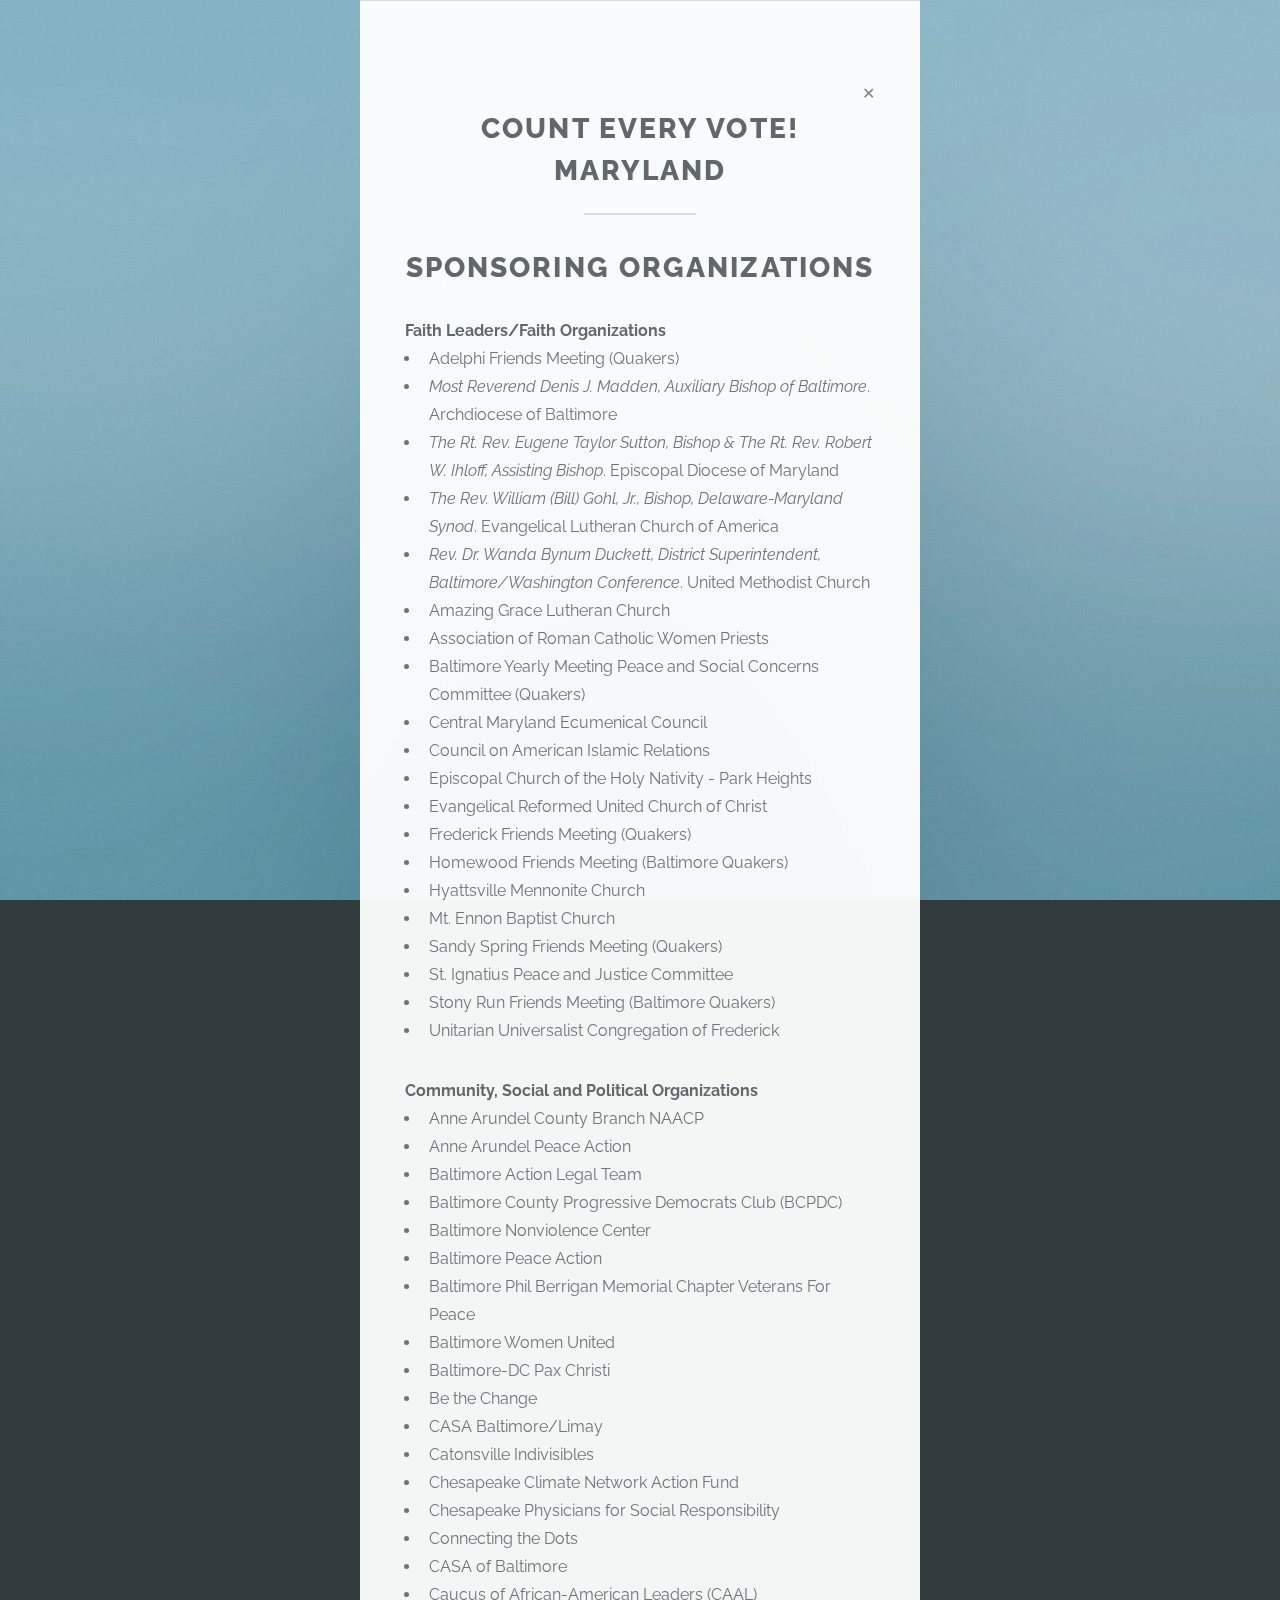
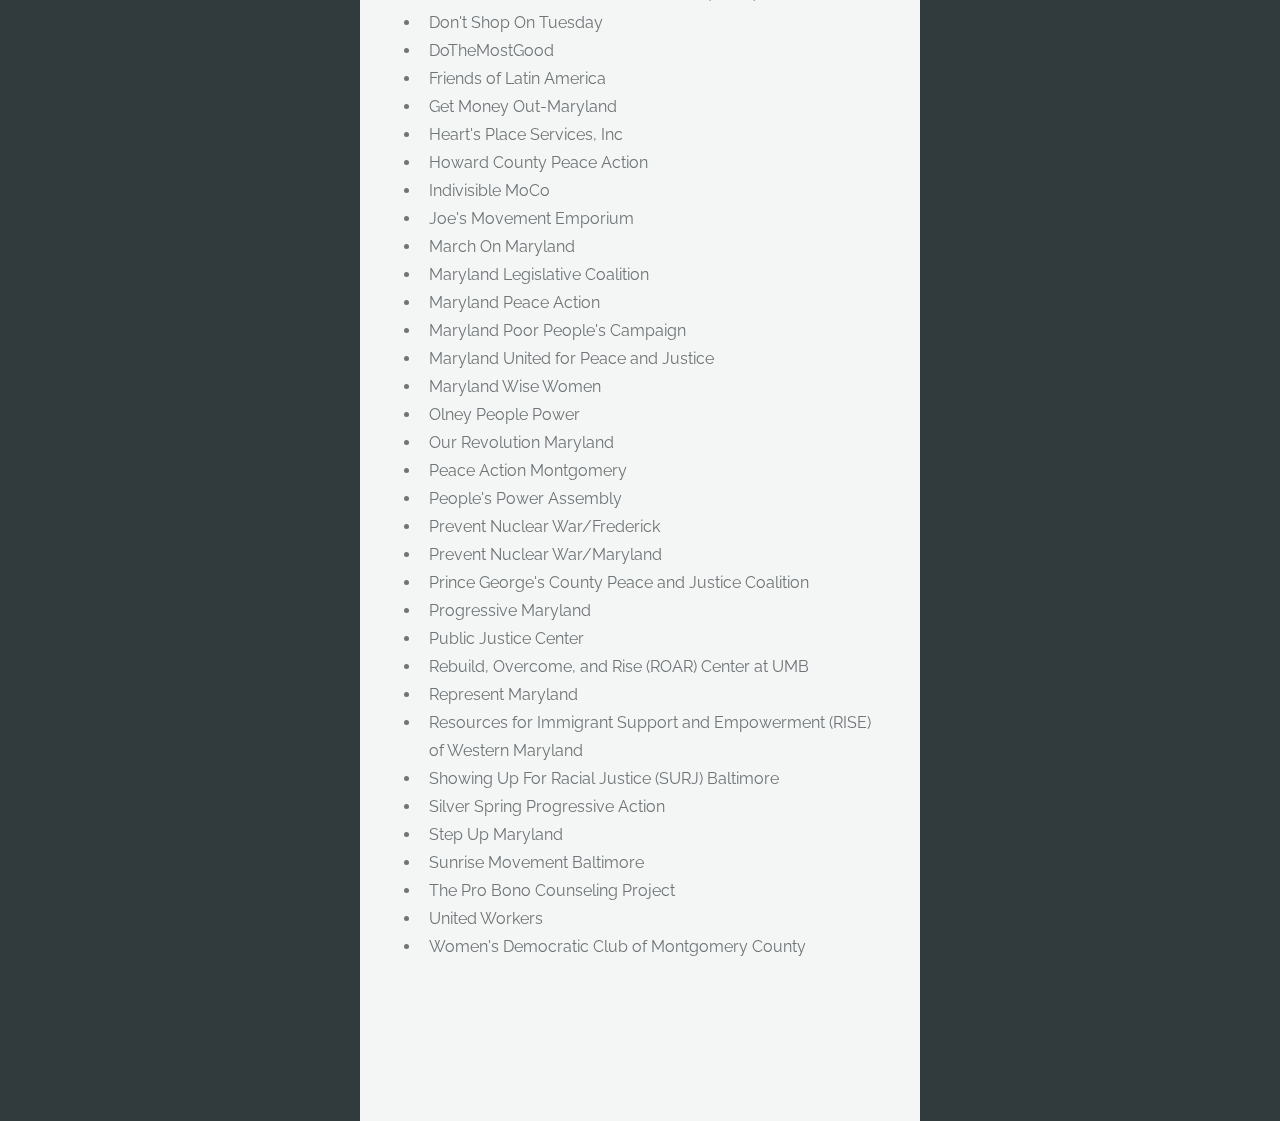
==== cosponsors/index.html @ 10b1c8ca "new cosigners + cosponsors" ====
<!DOCTYPE HTML>
<!--
	Highlights by HTML5 UP
	html5up.net | @ajlkn
	Free for personal and commercial use under the CCA 3.0 license (html5up.net/license)
-->
<html>
	<head>
		<title>Count Every Vote - Maryland cosponsors</title>
		<meta charset="utf-8" />
		<meta name="viewport" content="width=device-width, initial-scale=1, user-scalable=no" />
		<link rel="stylesheet" href="../assets/css/main.css" />
  
        <!-- favicons -->
        <link rel="icon" type="image/png" sizes="32x32" href="../images/favicons/favicon-32x32.png">
        <link rel="icon" type="image/png" sizes="96x96" href="../images/favicons/favicon-96x96.png">
        <link rel="icon" type="image/png" sizes="16x16" href="../images/favicons/favicon-16x16.png">
        
	</head>
	<body class="is-preload">

		<!-- One -->
			<section id="one" class="main special">
				<div class="container">

					<div class="content">
                        <div style="text-align:right"><a style="border-bottom: none; color: grey;" href="../index.html">&#10005;</a></div>

						<header class="major">
							<h2>Count Every Vote! Maryland</h2>
						</header>
						<p>
                        <h2 style = "text-align: center">Sponsoring Organizations</h2>


    <b>Faith Leaders/Faith Organizations</b>
   
    <ul>
    <li>Adelphi Friends Meeting (Quakers)</li>
    <li><i>Most Reverend Denis J. Madden, Auxiliary Bishop of Baltimore</i>.
    Archdiocese of Baltimore
    <li><i>The Rt. Rev. Eugene Taylor Sutton, Bishop &amp; The Rt. Rev. Robert W. Ihloff, Assisting Bishop</i>.
    Episcopal Diocese of Maryland
    <li><i>The Rev. William (Bill) Gohl, Jr., Bishop, Delaware-Maryland Synod</i>.
    Evangelical Lutheran Church of America
    <li><i>Rev. Dr. Wanda Bynum Duckett, District Superintendent, Baltimore/Washington Conference</i>.
    United Methodist Church
    <li>Amazing Grace Lutheran Church
    <li>Association of Roman Catholic Women Priests
    <li>Baltimore Yearly Meeting Peace and Social Concerns Committee (Quakers)
    <li>Central Maryland Ecumenical Council
    <li>Council on American Islamic Relations
    <li>Episcopal Church of the Holy Nativity - Park Heights
    <li>Evangelical Reformed United Church of Christ
    <li>Frederick Friends Meeting (Quakers)
    <li>Homewood Friends Meeting (Baltimore Quakers)
    <li>Hyattsville Mennonite Church
    <li>Mt. Ennon Baptist Church
    <li>Sandy Spring Friends Meeting (Quakers)
    <li>St. Ignatius Peace and Justice Committee
    <li>Stony Run Friends Meeting (Baltimore Quakers)
    <li>Unitarian Universalist Congregation of Frederick
    </ul>
    
    <b>Community, Social and Political Organizations</b>
    <ul>
    <li>Anne Arundel County Branch NAACP
    <li>Anne Arundel Peace Action
    <li>Baltimore Action Legal Team
    <li>Baltimore County Progressive Democrats Club (BCPDC)
    <li>Baltimore Nonviolence Center
    <li>Baltimore Peace Action
    <li>Baltimore Phil Berrigan Memorial Chapter Veterans For Peace
    <li>Baltimore Women United
    <li>Baltimore-DC Pax Christi
    <li>Be the Change
    <li>CASA Baltimore/Limay
    <li>Catonsville Indivisibles
    <li>Chesapeake Climate Network Action Fund
    <li>Chesapeake Physicians for Social Responsibility
    <li>Connecting the Dots
    <li>CASA of Baltimore
    <li>Caucus of African-American Leaders (CAAL)
    <li>Don't Shop On Tuesday
    <li>DoTheMostGood
    <li>Friends of Latin America
    <li>Get Money Out-Maryland
    <li>Heart's Place Services, Inc
    <li>Howard County Peace Action
    <li>Indivisible MoCo
    <li>Joe's Movement Emporium
    <li>March On Maryland
    <li>Maryland Legislative Coalition
    <li>Maryland Peace Action
    <li>Maryland Poor People's Campaign
    <li>Maryland United for Peace and Justice
    <li>Maryland Wise Women
    <li>Olney People Power
    <li>Our Revolution Maryland
    <li>Peace Action Montgomery
    <li>People's Power Assembly
    <li>Prevent Nuclear War/Frederick
    <li>Prevent Nuclear War/Maryland
    <li>Prince George's County Peace and Justice Coalition
    <li>Progressive Maryland
    <li>Public Justice Center
    <li>Rebuild, Overcome, and Rise (ROAR) Center at UMB
    <li>Represent Maryland
    <li>Resources for Immigrant Support and Empowerment (RISE) of Western Maryland
    <li>Showing Up For Racial Justice (SURJ) Baltimore
    <li>Silver Spring Progressive Action
    <li>Step Up Maryland
    <li>Sunrise Movement Baltimore
    <li>The Pro Bono Counseling Project
    <li>United Workers
    <li>Women's Democratic Club of Montgomery County
</ul>
						</p>

			</section>

		<!-- Scripts -->
			<script src="assets/js/jquery.min.js"></script>
			<script src="assets/js/jquery.scrollex.min.js"></script>
			<script src="assets/js/jquery.scrolly.min.js"></script>
			<script src="assets/js/browser.min.js"></script>
			<script src="assets/js/breakpoints.min.js"></script>
			<script src="assets/js/util.js"></script>
			<script src="assets/js/main.js"></script>

	</body>
</html>
---- assets/css/main.css ----
@import url("fontawesome-all.min.css");
@import url("https://fonts.googleapis.com/css?family=Raleway:400,400italic,700,800");

/*
	Highlights by HTML5 UP
	html5up.net | @ajlkn
	Free for personal and commercial use under the CCA 3.0 license (html5up.net/license)
*/

html, body, div, span, applet, object,
iframe, h1, h2, h3, h4, h5, h6, p, blockquote,
pre, a, abbr, acronym, address, big, cite,
code, del, dfn, em, img, ins, kbd, q, s, samp,
small, strike, strong, sub, sup, tt, var, b,
u, i, center, dl, dt, dd, ol, ul, li, fieldset,
form, label, legend, table, caption, tbody,
tfoot, thead, tr, th, td, article, aside,
canvas, details, embed, figure, figcaption,
footer, header, hgroup, menu, nav, output, ruby,
section, summary, time, mark, audio, video {
    margin: 0;
    padding: 0;
 	border: 0;
	font-size: 100%;
	font: inherit;
	vertical-align: baseline;}

article, aside, details, figcaption, figure,
footer, header, hgroup, menu, nav, section {
	display: block;}

body {
	line-height: 1;
}

ol, ul {
	list-style: none;
}

blockquote, q {
	quotes: none;
}

	blockquote:before, blockquote:after, q:before, q:after {
		content: '';
		content: none;
	}

table {
	border-collapse: collapse;
	border-spacing: 0;
}

body {
	-webkit-text-size-adjust: none;
}

mark {
	background-color: transparent;
	color: inherit;
}

input::-moz-focus-inner {
	border: 0;
	padding: 0;
}

input, select, textarea {
	-moz-appearance: none;
	-webkit-appearance: none;
	-ms-appearance: none;
	appearance: none;
}

/* Basic */

	html {
		box-sizing: border-box;
	}

	*, *:before, *:after {
		box-sizing: inherit;
	}

	html {
		background-color: #313a3d;
		background-attachment: fixed,						fixed;
		background-image: url("images/overlay.png"), url("../../images/bg.jpg");
		background-position: top left,					center center;
		background-repeat: repeat,						none;
		background-size: auto,						cover;
	}

	html.is-preload *, html.is-preload *:before, html.is-preload *:after {
		-moz-animation: none !important;
		-webkit-animation: none !important;
		-ms-animation: none !important;
		animation: none !important;
		-moz-transition: none !important;
		-webkit-transition: none !important;
		-ms-transition: none !important;
		transition: none !important;
	}

	html.is-touch {
		height: 100vh;
		overflow: hidden;
	}

		html.is-touch #wrapper {
			-webkit-backface-visibility: hidden;
			-webkit-overflow-scrolling: touch;
			-webkit-transform: translate3d(0, 0, 0);
			height: 100vh;
			overflow: auto;
		}

	body, input, select, textarea {
		color: #6f7577;
		font-family: "Raleway", "Helvetica", sans-serif;
		font-size: 15pt;
		font-weight: 400;
		line-height: 1.75em;
	}

	a {
		-moz-transition: color 0.2s ease-in-out, border-bottom-color 0.2s ease-in-out;
		-webkit-transition: color 0.2s ease-in-out, border-bottom-color 0.2s ease-in-out;
		-ms-transition: color 0.2s ease-in-out, border-bottom-color 0.2s ease-in-out;
		transition: color 0.2s ease-in-out, border-bottom-color 0.2s ease-in-out;
		border-bottom: dotted 1px;
		color: #BF4146;
		text-decoration: none;
	}

		a:hover {
			border-bottom-color: transparent !important;
			color: #A62C2C !important;
			text-decoration: none;
		}

	strong, b {
		color: #61686b;
		font-weight: 700;
	}

	em, i {
		font-style: italic;
	}

	p {
		margin: 0 0 2em 0;
	}

	h1, h2, h3, h4, h5, h6 {
		color: #61686b;
		font-weight: 800;
		letter-spacing: 0.075em;
		line-height: 1em;
		margin: 0 0 1em 0;
		text-transform: uppercase;
	}

		h1 a, h2 a, h3 a, h4 a, h5 a, h6 a {
			color: #A62C2C;
			text-decoration: none;
		}

	h2 {
		font-size: 1.75em;
		line-height: 1.5em;
	}

	h3 {
		font-size: 1em;
		line-height: 1.5em;
	}

	h4 {
		font-size: 0.9em;
		line-height: 1.5em;
	}

	h5 {
		font-size: 0.8em;
		line-height: 1.5em;
	}

	h6 {
		font-size: 0.7em;
		line-height: 1.5em;
	}

	sub {
		font-size: 0.8em;
		position: relative;
		top: 0.5em;
	}

	sup {
		font-size: 0.8em;
		position: relative;
		top: -0.5em;
	}

	hr {
		border: 0;
		border-bottom: solid 1px #dddddd;
		margin: 2em 0;
	}

		hr.major {
			margin: 3em 0;
		}

	blockquote {
		border-left: solid 6px #dddddd;
		font-style: italic;
		margin: 0 0 2em 0;
		padding: 0.5em 0 0.5em 1.5em;
	}

	code {
		background: rgba(144, 144, 144, 0.075);
		font-family: "Courier New", monospace;
		font-size: 0.9em;
		margin: 0 0.25em;
		padding: 0.25em 0.65em;
	}

	pre {
		-webkit-overflow-scrolling: touch;
		font-family: "Courier New", monospace;
		font-size: 0.9em;
		margin: 0 0 2em 0;
	}

		pre code {
			display: block;
			line-height: 1.75em;
			padding: 1em 1.5em;
			overflow-x: auto;
		}

	.align-left {
		text-align: left;
	}

	.align-center {
		text-align: center;
	}

	.align-right {
		text-align: right;
	}

/* Container */

	.container {
		margin: 0 auto;
		max-width: calc(100% - 4em);
		width: 35em;
	}

		.container.xsmall {
			width: 8.75em;
		}

		.container.small {
			width: 17.5em;
		}

		.container.medium {
			width: 26.25em;
		}

		.container.large {
			width: 43.75em;
		}

		.container.xlarge {
			width: 52.5em;
		}

		.container.max {
			width: 100%;
		}

		@media screen and (max-width: 980px) {

			.container {
				width: 80% !important;
				max-width: 100% !important;
			}

		}

		@media screen and (max-width: 480px) {

			.container {
				width: 100% !important;
			}

		}

/* Row */

	.row {
		display: flex;
		flex-wrap: wrap;
		box-sizing: border-box;
		align-items: stretch;
	}

		.row > * {
			box-sizing: border-box;
		}

		.row.gtr-uniform > * > :last-child {
			margin-bottom: 0;
		}

		.row.aln-left {
			justify-content: flex-start;
		}

		.row.aln-center {
			justify-content: center;
		}

		.row.aln-right {
			justify-content: flex-end;
		}

		.row.aln-top {
			align-items: flex-start;
		}

		.row.aln-middle {
			align-items: center;
		}

		.row.aln-bottom {
			align-items: flex-end;
		}

		.row > .imp {
			order: -1;
		}

		.row > .col-1 {
			width: 8.33333%;
		}

		.row > .off-1 {
			margin-left: 8.33333%;
		}

		.row > .col-2 {
			width: 16.66667%;
		}

		.row > .off-2 {
			margin-left: 16.66667%;
		}

		.row > .col-3 {
			width: 25%;
		}

		.row > .off-3 {
			margin-left: 25%;
		}

		.row > .col-4 {
			width: 33.33333%;
		}

		.row > .off-4 {
			margin-left: 33.33333%;
		}

		.row > .col-5 {
			width: 41.66667%;
		}

		.row > .off-5 {
			margin-left: 41.66667%;
		}

		.row > .col-6 {
			width: 50%;
		}

		.row > .off-6 {
			margin-left: 50%;
		}

		.row > .col-7 {
			width: 58.33333%;
		}

		.row > .off-7 {
			margin-left: 58.33333%;
		}

		.row > .col-8 {
			width: 66.66667%;
		}

		.row > .off-8 {
			margin-left: 66.66667%;
		}

		.row > .col-9 {
			width: 75%;
		}

		.row > .off-9 {
			margin-left: 75%;
		}

		.row > .col-10 {
			width: 83.33333%;
		}

		.row > .off-10 {
			margin-left: 83.33333%;
		}

		.row > .col-11 {
			width: 91.66667%;
		}

		.row > .off-11 {
			margin-left: 91.66667%;
		}

		.row > .col-12 {
			width: 100%;
		}

		.row > .off-12 {
			margin-left: 100%;
		}

		.row.gtr-0 {
			margin-top: 0;
			margin-left: 0em;
		}

			.row.gtr-0 > * {
				padding: 0 0 0 0em;
			}

			.row.gtr-0.gtr-uniform {
				margin-top: 0em;
			}

				.row.gtr-0.gtr-uniform > * {
					padding-top: 0em;
				}

		.row.gtr-25 {
			margin-top: 0;
			margin-left: -0.375em;
		}

			.row.gtr-25 > * {
				padding: 0 0 0 0.375em;
			}

			.row.gtr-25.gtr-uniform {
				margin-top: -0.375em;
			}

				.row.gtr-25.gtr-uniform > * {
					padding-top: 0.375em;
				}

		.row.gtr-50 {
			margin-top: 0;
			margin-left: -0.75em;
		}

			.row.gtr-50 > * {
				padding: 0 0 0 0.75em;
			}

			.row.gtr-50.gtr-uniform {
				margin-top: -0.75em;
			}

				.row.gtr-50.gtr-uniform > * {
					padding-top: 0.75em;
				}

		.row {
			margin-top: 0;
			margin-left: -1.5em;
		}

			.row > * {
				padding: 0 0 0 1.5em;
			}

			.row.gtr-uniform {
				margin-top: -1.5em;
			}

				.row.gtr-uniform > * {
					padding-top: 1.5em;
				}

		.row.gtr-150 {
			margin-top: 0;
			margin-left: -2.25em;
		}

			.row.gtr-150 > * {
				padding: 0 0 0 2.25em;
			}

			.row.gtr-150.gtr-uniform {
				margin-top: -2.25em;
			}

				.row.gtr-150.gtr-uniform > * {
					padding-top: 2.25em;
				}

		.row.gtr-200 {
			margin-top: 0;
			margin-left: -3em;
		}

			.row.gtr-200 > * {
				padding: 0 0 0 3em;
			}

			.row.gtr-200.gtr-uniform {
				margin-top: -3em;
			}

				.row.gtr-200.gtr-uniform > * {
					padding-top: 3em;
				}

		@media screen and (max-width: 1680px) {

			.row {
				display: flex;
				flex-wrap: wrap;
				box-sizing: border-box;
				align-items: stretch;
			}

				.row > * {
					box-sizing: border-box;
				}

				.row.gtr-uniform > * > :last-child {
					margin-bottom: 0;
				}

				.row.aln-left {
					justify-content: flex-start;
				}

				.row.aln-center {
					justify-content: center;
				}

				.row.aln-right {
					justify-content: flex-end;
				}

				.row.aln-top {
					align-items: flex-start;
				}

				.row.aln-middle {
					align-items: center;
				}

				.row.aln-bottom {
					align-items: flex-end;
				}

				.row > .imp-large {
					order: -1;
				}

				.row > .col-1-large {
					width: 8.33333%;
				}

				.row > .off-1-large {
					margin-left: 8.33333%;
				}

				.row > .col-2-large {
					width: 16.66667%;
				}

				.row > .off-2-large {
					margin-left: 16.66667%;
				}

				.row > .col-3-large {
					width: 25%;
				}

				.row > .off-3-large {
					margin-left: 25%;
				}

				.row > .col-4-large {
					width: 33.33333%;
				}

				.row > .off-4-large {
					margin-left: 33.33333%;
				}

				.row > .col-5-large {
					width: 41.66667%;
				}

				.row > .off-5-large {
					margin-left: 41.66667%;
				}

				.row > .col-6-large {
					width: 50%;
				}

				.row > .off-6-large {
					margin-left: 50%;
				}

				.row > .col-7-large {
					width: 58.33333%;
				}

				.row > .off-7-large {
					margin-left: 58.33333%;
				}

				.row > .col-8-large {
					width: 66.66667%;
				}

				.row > .off-8-large {
					margin-left: 66.66667%;
				}

				.row > .col-9-large {
					width: 75%;
				}

				.row > .off-9-large {
					margin-left: 75%;
				}

				.row > .col-10-large {
					width: 83.33333%;
				}

				.row > .off-10-large {
					margin-left: 83.33333%;
				}

				.row > .col-11-large {
					width: 91.66667%;
				}

				.row > .off-11-large {
					margin-left: 91.66667%;
				}

				.row > .col-12-large {
					width: 100%;
				}

				.row > .off-12-large {
					margin-left: 100%;
				}

				.row.gtr-0 {
					margin-top: 0;
					margin-left: 0em;
				}

					.row.gtr-0 > * {
						padding: 0 0 0 0em;
					}

					.row.gtr-0.gtr-uniform {
						margin-top: 0em;
					}

						.row.gtr-0.gtr-uniform > * {
							padding-top: 0em;
						}

				.row.gtr-25 {
					margin-top: 0;
					margin-left: -0.375em;
				}

					.row.gtr-25 > * {
						padding: 0 0 0 0.375em;
					}

					.row.gtr-25.gtr-uniform {
						margin-top: -0.375em;
					}

						.row.gtr-25.gtr-uniform > * {
							padding-top: 0.375em;
						}

				.row.gtr-50 {
					margin-top: 0;
					margin-left: -0.75em;
				}

					.row.gtr-50 > * {
						padding: 0 0 0 0.75em;
					}

					.row.gtr-50.gtr-uniform {
						margin-top: -0.75em;
					}

						.row.gtr-50.gtr-uniform > * {
							padding-top: 0.75em;
						}

				.row {
					margin-top: 0;
					margin-left: -1.5em;
				}

					.row > * {
						padding: 0 0 0 1.5em;
					}

					.row.gtr-uniform {
						margin-top: -1.5em;
					}

						.row.gtr-uniform > * {
							padding-top: 1.5em;
						}

				.row.gtr-150 {
					margin-top: 0;
					margin-left: -2.25em;
				}

					.row.gtr-150 > * {
						padding: 0 0 0 2.25em;
					}

					.row.gtr-150.gtr-uniform {
						margin-top: -2.25em;
					}

						.row.gtr-150.gtr-uniform > * {
							padding-top: 2.25em;
						}

				.row.gtr-200 {
					margin-top: 0;
					margin-left: -3em;
				}

					.row.gtr-200 > * {
						padding: 0 0 0 3em;
					}

					.row.gtr-200.gtr-uniform {
						margin-top: -3em;
					}

						.row.gtr-200.gtr-uniform > * {
							padding-top: 3em;
						}

		}

		@media screen and (max-width: 980px) {

			.row {
				display: flex;
				flex-wrap: wrap;
				box-sizing: border-box;
				align-items: stretch;
			}

				.row > * {
					box-sizing: border-box;
				}

				.row.gtr-uniform > * > :last-child {
					margin-bottom: 0;
				}

				.row.aln-left {
					justify-content: flex-start;
				}

				.row.aln-center {
					justify-content: center;
				}

				.row.aln-right {
					justify-content: flex-end;
				}

				.row.aln-top {
					align-items: flex-start;
				}

				.row.aln-middle {
					align-items: center;
				}

				.row.aln-bottom {
					align-items: flex-end;
				}

				.row > .imp-medium {
					order: -1;
				}

				.row > .col-1-medium {
					width: 8.33333%;
				}

				.row > .off-1-medium {
					margin-left: 8.33333%;
				}

				.row > .col-2-medium {
					width: 16.66667%;
				}

				.row > .off-2-medium {
					margin-left: 16.66667%;
				}

				.row > .col-3-medium {
					width: 25%;
				}

				.row > .off-3-medium {
					margin-left: 25%;
				}

				.row > .col-4-medium {
					width: 33.33333%;
				}

				.row > .off-4-medium {
					margin-left: 33.33333%;
				}

				.row > .col-5-medium {
					width: 41.66667%;
				}

				.row > .off-5-medium {
					margin-left: 41.66667%;
				}

				.row > .col-6-medium {
					width: 50%;
				}

				.row > .off-6-medium {
					margin-left: 50%;
				}

				.row > .col-7-medium {
					width: 58.33333%;
				}

				.row > .off-7-medium {
					margin-left: 58.33333%;
				}

				.row > .col-8-medium {
					width: 66.66667%;
				}

				.row > .off-8-medium {
					margin-left: 66.66667%;
				}

				.row > .col-9-medium {
					width: 75%;
				}

				.row > .off-9-medium {
					margin-left: 75%;
				}

				.row > .col-10-medium {
					width: 83.33333%;
				}

				.row > .off-10-medium {
					margin-left: 83.33333%;
				}

				.row > .col-11-medium {
					width: 91.66667%;
				}

				.row > .off-11-medium {
					margin-left: 91.66667%;
				}

				.row > .col-12-medium {
					width: 100%;
				}

				.row > .off-12-medium {
					margin-left: 100%;
				}

				.row.gtr-0 {
					margin-top: 0;
					margin-left: 0em;
				}

					.row.gtr-0 > * {
						padding: 0 0 0 0em;
					}

					.row.gtr-0.gtr-uniform {
						margin-top: 0em;
					}

						.row.gtr-0.gtr-uniform > * {
							padding-top: 0em;
						}

				.row.gtr-25 {
					margin-top: 0;
					margin-left: -0.375em;
				}

					.row.gtr-25 > * {
						padding: 0 0 0 0.375em;
					}

					.row.gtr-25.gtr-uniform {
						margin-top: -0.375em;
					}

						.row.gtr-25.gtr-uniform > * {
							padding-top: 0.375em;
						}

				.row.gtr-50 {
					margin-top: 0;
					margin-left: -0.75em;
				}

					.row.gtr-50 > * {
						padding: 0 0 0 0.75em;
					}

					.row.gtr-50.gtr-uniform {
						margin-top: -0.75em;
					}

						.row.gtr-50.gtr-uniform > * {
							padding-top: 0.75em;
						}

				.row {
					margin-top: 0;
					margin-left: -1.5em;
				}

					.row > * {
						padding: 0 0 0 1.5em;
					}

					.row.gtr-uniform {
						margin-top: -1.5em;
					}

						.row.gtr-uniform > * {
							padding-top: 1.5em;
						}

				.row.gtr-150 {
					margin-top: 0;
					margin-left: -2.25em;
				}

					.row.gtr-150 > * {
						padding: 0 0 0 2.25em;
					}

					.row.gtr-150.gtr-uniform {
						margin-top: -2.25em;
					}

						.row.gtr-150.gtr-uniform > * {
							padding-top: 2.25em;
						}

				.row.gtr-200 {
					margin-top: 0;
					margin-left: -3em;
				}

					.row.gtr-200 > * {
						padding: 0 0 0 3em;
					}

					.row.gtr-200.gtr-uniform {
						margin-top: -3em;
					}

						.row.gtr-200.gtr-uniform > * {
							padding-top: 3em;
						}

		}

		@media screen and (max-width: 736px) {

			.row {
				display: flex;
				flex-wrap: wrap;
				box-sizing: border-box;
				align-items: stretch;
			}

				.row > * {
					box-sizing: border-box;
				}

				.row.gtr-uniform > * > :last-child {
					margin-bottom: 0;
				}

				.row.aln-left {
					justify-content: flex-start;
				}

				.row.aln-center {
					justify-content: center;
				}

				.row.aln-right {
					justify-content: flex-end;
				}

				.row.aln-top {
					align-items: flex-start;
				}

				.row.aln-middle {
					align-items: center;
				}

				.row.aln-bottom {
					align-items: flex-end;
				}

				.row > .imp-small {
					order: -1;
				}

				.row > .col-1-small {
					width: 8.33333%;
				}

				.row > .off-1-small {
					margin-left: 8.33333%;
				}

				.row > .col-2-small {
					width: 16.66667%;
				}

				.row > .off-2-small {
					margin-left: 16.66667%;
				}

				.row > .col-3-small {
					width: 25%;
				}

				.row > .off-3-small {
					margin-left: 25%;
				}

				.row > .col-4-small {
					width: 33.33333%;
				}

				.row > .off-4-small {
					margin-left: 33.33333%;
				}

				.row > .col-5-small {
					width: 41.66667%;
				}

				.row > .off-5-small {
					margin-left: 41.66667%;
				}

				.row > .col-6-small {
					width: 50%;
				}

				.row > .off-6-small {
					margin-left: 50%;
				}

				.row > .col-7-small {
					width: 58.33333%;
				}

				.row > .off-7-small {
					margin-left: 58.33333%;
				}

				.row > .col-8-small {
					width: 66.66667%;
				}

				.row > .off-8-small {
					margin-left: 66.66667%;
				}

				.row > .col-9-small {
					width: 75%;
				}

				.row > .off-9-small {
					margin-left: 75%;
				}

				.row > .col-10-small {
					width: 83.33333%;
				}

				.row > .off-10-small {
					margin-left: 83.33333%;
				}

				.row > .col-11-small {
					width: 91.66667%;
				}

				.row > .off-11-small {
					margin-left: 91.66667%;
				}

				.row > .col-12-small {
					width: 100%;
				}

				.row > .off-12-small {
					margin-left: 100%;
				}

				.row.gtr-0 {
					margin-top: 0;
					margin-left: 0em;
				}

					.row.gtr-0 > * {
						padding: 0 0 0 0em;
					}

					.row.gtr-0.gtr-uniform {
						margin-top: 0em;
					}

						.row.gtr-0.gtr-uniform > * {
							padding-top: 0em;
						}

				.row.gtr-25 {
					margin-top: 0;
					margin-left: -0.25em;
				}

					.row.gtr-25 > * {
						padding: 0 0 0 0.25em;
					}

					.row.gtr-25.gtr-uniform {
						margin-top: -0.25em;
					}

						.row.gtr-25.gtr-uniform > * {
							padding-top: 0.25em;
						}

				.row.gtr-50 {
					margin-top: 0;
					margin-left: -0.5em;
				}

					.row.gtr-50 > * {
						padding: 0 0 0 0.5em;
					}

					.row.gtr-50.gtr-uniform {
						margin-top: -0.5em;
					}

						.row.gtr-50.gtr-uniform > * {
							padding-top: 0.5em;
						}

				.row {
					margin-top: 0;
					margin-left: -1em;
				}

					.row > * {
						padding: 0 0 0 1em;
					}

					.row.gtr-uniform {
						margin-top: -1em;
					}

						.row.gtr-uniform > * {
							padding-top: 1em;
						}

				.row.gtr-150 {
					margin-top: 0;
					margin-left: -1.5em;
				}

					.row.gtr-150 > * {
						padding: 0 0 0 1.5em;
					}

					.row.gtr-150.gtr-uniform {
						margin-top: -1.5em;
					}

						.row.gtr-150.gtr-uniform > * {
							padding-top: 1.5em;
						}

				.row.gtr-200 {
					margin-top: 0;
					margin-left: -2em;
				}

					.row.gtr-200 > * {
						padding: 0 0 0 2em;
					}

					.row.gtr-200.gtr-uniform {
						margin-top: -2em;
					}

						.row.gtr-200.gtr-uniform > * {
							padding-top: 2em;
						}

		}

		@media screen and (max-width: 480px) {

			.row {
				display: flex;
				flex-wrap: wrap;
				box-sizing: border-box;
				align-items: stretch;
			}

				.row > * {
					box-sizing: border-box;
				}

				.row.gtr-uniform > * > :last-child {
					margin-bottom: 0;
				}

				.row.aln-left {
					justify-content: flex-start;
				}

				.row.aln-center {
					justify-content: center;
				}

				.row.aln-right {
					justify-content: flex-end;
				}

				.row.aln-top {
					align-items: flex-start;
				}

				.row.aln-middle {
					align-items: center;
				}

				.row.aln-bottom {
					align-items: flex-end;
				}

				.row > .imp-xsmall {
					order: -1;
				}

				.row > .col-1-xsmall {
					width: 8.33333%;
				}

				.row > .off-1-xsmall {
					margin-left: 8.33333%;
				}

				.row > .col-2-xsmall {
					width: 16.66667%;
				}

				.row > .off-2-xsmall {
					margin-left: 16.66667%;
				}

				.row > .col-3-xsmall {
					width: 25%;
				}

				.row > .off-3-xsmall {
					margin-left: 25%;
				}

				.row > .col-4-xsmall {
					width: 33.33333%;
				}

				.row > .off-4-xsmall {
					margin-left: 33.33333%;
				}

				.row > .col-5-xsmall {
					width: 41.66667%;
				}

				.row > .off-5-xsmall {
					margin-left: 41.66667%;
				}

				.row > .col-6-xsmall {
					width: 50%;
				}

				.row > .off-6-xsmall {
					margin-left: 50%;
				}

				.row > .col-7-xsmall {
					width: 58.33333%;
				}

				.row > .off-7-xsmall {
					margin-left: 58.33333%;
				}

				.row > .col-8-xsmall {
					width: 66.66667%;
				}

				.row > .off-8-xsmall {
					margin-left: 66.66667%;
				}

				.row > .col-9-xsmall {
					width: 75%;
				}

				.row > .off-9-xsmall {
					margin-left: 75%;
				}

				.row > .col-10-xsmall {
					width: 83.33333%;
				}

				.row > .off-10-xsmall {
					margin-left: 83.33333%;
				}

				.row > .col-11-xsmall {
					width: 91.66667%;
				}

				.row > .off-11-xsmall {
					margin-left: 91.66667%;
				}

				.row > .col-12-xsmall {
					width: 100%;
				}

				.row > .off-12-xsmall {
					margin-left: 100%;
				}

				.row.gtr-0 {
					margin-top: 0;
					margin-left: 0em;
				}

					.row.gtr-0 > * {
						padding: 0 0 0 0em;
					}

					.row.gtr-0.gtr-uniform {
						margin-top: 0em;
					}

						.row.gtr-0.gtr-uniform > * {
							padding-top: 0em;
						}

				.row.gtr-25 {
					margin-top: 0;
					margin-left: -0.25em;
				}

					.row.gtr-25 > * {
						padding: 0 0 0 0.25em;
					}

					.row.gtr-25.gtr-uniform {
						margin-top: -0.25em;
					}

						.row.gtr-25.gtr-uniform > * {
							padding-top: 0.25em;
						}

				.row.gtr-50 {
					margin-top: 0;
					margin-left: -0.5em;
				}

					.row.gtr-50 > * {
						padding: 0 0 0 0.5em;
					}

					.row.gtr-50.gtr-uniform {
						margin-top: -0.5em;
					}

						.row.gtr-50.gtr-uniform > * {
							padding-top: 0.5em;
						}

				.row {
					margin-top: 0;
					margin-left: -1em;
				}

					.row > * {
						padding: 0 0 0 1em;
					}

					.row.gtr-uniform {
						margin-top: -1em;
					}

						.row.gtr-uniform > * {
							padding-top: 1em;
						}

				.row.gtr-150 {
					margin-top: 0;
					margin-left: -1.5em;
				}

					.row.gtr-150 > * {
						padding: 0 0 0 1.5em;
					}

					.row.gtr-150.gtr-uniform {
						margin-top: -1.5em;
					}

						.row.gtr-150.gtr-uniform > * {
							padding-top: 1.5em;
						}

				.row.gtr-200 {
					margin-top: 0;
					margin-left: -2em;
				}

					.row.gtr-200 > * {
						padding: 0 0 0 2em;
					}

					.row.gtr-200.gtr-uniform {
						margin-top: -2em;
					}

						.row.gtr-200.gtr-uniform > * {
							padding-top: 2em;
						}

		}

/* Loader */

	@-moz-keyframes spinner-show {
		0% {
			opacity: 0;
		}

		100% {
			opacity: 1;
		}
	}

	@-webkit-keyframes spinner-show {
		0% {
			opacity: 0;
		}

		100% {
			opacity: 1;
		}
	}

	@-ms-keyframes spinner-show {
		0% {
			opacity: 0;
		}

		100% {
			opacity: 1;
		}
	}

	@keyframes spinner-show {
		0% {
			opacity: 0;
		}

		100% {
			opacity: 1;
		}
	}

	@-moz-keyframes spinner-hide {
		0% {
			color: #464e50;
			z-index: 10001;
			-moz-transform: scale(1) rotate(0deg);
			-webkit-transform: scale(1) rotate(0deg);
			-ms-transform: scale(1) rotate(0deg);
			transform: scale(1) rotate(0deg);
		}

		99% {
			color: #313a3d;
			z-index: 10001;
			-moz-transform: scale(0.5) rotate(360deg);
			-webkit-transform: scale(0.5) rotate(360deg);
			-ms-transform: scale(0.5) rotate(360deg);
			transform: scale(0.5) rotate(360deg);
		}

		100% {
			color: #313a3d;
			z-index: -1;
			-moz-transform: scale(0) rotate(360deg);
			-webkit-transform: scale(0) rotate(360deg);
			-ms-transform: scale(0) rotate(360deg);
			transform: scale(0) rotate(360deg);
		}
	}

	@-webkit-keyframes spinner-hide {
		0% {
			color: #464e50;
			z-index: 10001;
			-moz-transform: scale(1) rotate(0deg);
			-webkit-transform: scale(1) rotate(0deg);
			-ms-transform: scale(1) rotate(0deg);
			transform: scale(1) rotate(0deg);
		}

		99% {
			color: #313a3d;
			z-index: 10001;
			-moz-transform: scale(0.5) rotate(360deg);
			-webkit-transform: scale(0.5) rotate(360deg);
			-ms-transform: scale(0.5) rotate(360deg);
			transform: scale(0.5) rotate(360deg);
		}

		100% {
			color: #313a3d;
			z-index: -1;
			-moz-transform: scale(0) rotate(360deg);
			-webkit-transform: scale(0) rotate(360deg);
			-ms-transform: scale(0) rotate(360deg);
			transform: scale(0) rotate(360deg);
		}
	}

	@-ms-keyframes spinner-hide {
		0% {
			color: #464e50;
			z-index: 10001;
			-moz-transform: scale(1) rotate(0deg);
			-webkit-transform: scale(1) rotate(0deg);
			-ms-transform: scale(1) rotate(0deg);
			transform: scale(1) rotate(0deg);
		}

		99% {
			color: #313a3d;
			z-index: 10001;
			-moz-transform: scale(0.5) rotate(360deg);
			-webkit-transform: scale(0.5) rotate(360deg);
			-ms-transform: scale(0.5) rotate(360deg);
			transform: scale(0.5) rotate(360deg);
		}

		100% {
			color: #313a3d;
			z-index: -1;
			-moz-transform: scale(0) rotate(360deg);
			-webkit-transform: scale(0) rotate(360deg);
			-ms-transform: scale(0) rotate(360deg);
			transform: scale(0) rotate(360deg);
		}
	}

	@keyframes spinner-hide {
		0% {
			color: #464e50;
			z-index: 10001;
			-moz-transform: scale(1) rotate(0deg);
			-webkit-transform: scale(1) rotate(0deg);
			-ms-transform: scale(1) rotate(0deg);
			transform: scale(1) rotate(0deg);
		}

		99% {
			color: #313a3d;
			z-index: 10001;
			-moz-transform: scale(0.5) rotate(360deg);
			-webkit-transform: scale(0.5) rotate(360deg);
			-ms-transform: scale(0.5) rotate(360deg);
			transform: scale(0.5) rotate(360deg);
		}

		100% {
			color: #313a3d;
			z-index: -1;
			-moz-transform: scale(0) rotate(360deg);
			-webkit-transform: scale(0) rotate(360deg);
			-ms-transform: scale(0) rotate(360deg);
			transform: scale(0) rotate(360deg);
		}
	}

	@-moz-keyframes spinner-rotate {
		0% {
			-moz-transform: scale(1) rotate(0deg);
			-webkit-transform: scale(1) rotate(0deg);
			-ms-transform: scale(1) rotate(0deg);
			transform: scale(1) rotate(0deg);
		}

		100% {
			-moz-transform: scale(1) rotate(360deg);
			-webkit-transform: scale(1) rotate(360deg);
			-ms-transform: scale(1) rotate(360deg);
			transform: scale(1) rotate(360deg);
		}
	}

	@-webkit-keyframes spinner-rotate {
		0% {
			-moz-transform: scale(1) rotate(0deg);
			-webkit-transform: scale(1) rotate(0deg);
			-ms-transform: scale(1) rotate(0deg);
			transform: scale(1) rotate(0deg);
		}

		100% {
			-moz-transform: scale(1) rotate(360deg);
			-webkit-transform: scale(1) rotate(360deg);
			-ms-transform: scale(1) rotate(360deg);
			transform: scale(1) rotate(360deg);
		}
	}

	@-ms-keyframes spinner-rotate {
		0% {
			-moz-transform: scale(1) rotate(0deg);
			-webkit-transform: scale(1) rotate(0deg);
			-ms-transform: scale(1) rotate(0deg);
			transform: scale(1) rotate(0deg);
		}

		100% {
			-moz-transform: scale(1) rotate(360deg);
			-webkit-transform: scale(1) rotate(360deg);
			-ms-transform: scale(1) rotate(360deg);
			transform: scale(1) rotate(360deg);
		}
	}

	@keyframes spinner-rotate {
		0% {
			-moz-transform: scale(1) rotate(0deg);
			-webkit-transform: scale(1) rotate(0deg);
			-ms-transform: scale(1) rotate(0deg);
			transform: scale(1) rotate(0deg);
		}

		100% {
			-moz-transform: scale(1) rotate(360deg);
			-webkit-transform: scale(1) rotate(360deg);
			-ms-transform: scale(1) rotate(360deg);
			transform: scale(1) rotate(360deg);
		}
	}

	@-moz-keyframes overlay-hide {
		0% {
			opacity: 1;
			z-index: 10000;
		}

		15% {
			opacity: 1;
			z-index: 10000;
		}

		99% {
			opacity: 0;
			z-index: 10000;
		}

		100% {
			opacity: 0;
			z-index: -1;
		}
	}

	@-webkit-keyframes overlay-hide {
		0% {
			opacity: 1;
			z-index: 10000;
		}

		15% {
			opacity: 1;
			z-index: 10000;
		}

		99% {
			opacity: 0;
			z-index: 10000;
		}

		100% {
			opacity: 0;
			z-index: -1;
		}
	}

	@-ms-keyframes overlay-hide {
		0% {
			opacity: 1;
			z-index: 10000;
		}

		15% {
			opacity: 1;
			z-index: 10000;
		}

		99% {
			opacity: 0;
			z-index: 10000;
		}

		100% {
			opacity: 0;
			z-index: -1;
		}
	}

	@keyframes overlay-hide {
		0% {
			opacity: 1;
			z-index: 10000;
		}

		15% {
			opacity: 1;
			z-index: 10000;
		}

		99% {
			opacity: 0;
			z-index: 10000;
		}

		100% {
			opacity: 0;
			z-index: -1;
		}
	}

	html body {
		text-decoration: none;
	}

		html body:before {
			-moz-osx-font-smoothing: grayscale;
			-webkit-font-smoothing: antialiased;
			display: inline-block;
			font-style: normal;
			font-variant: normal;
			text-rendering: auto;
			line-height: 1;
			text-transform: none !important;
			font-family: 'Font Awesome 5 Free';
			font-weight: 900;
		}

		html body:before {
			-moz-animation: spinner-show 1.5s 1 0.25s ease forwards, spinner-hide 0.25s ease-in-out forwards !important;
			-webkit-animation: spinner-show 1.5s 1 0.25s ease forwards, spinner-hide 0.25s ease-in-out forwards !important;
			-ms-animation: spinner-show 1.5s 1 0.25s ease forwards, spinner-hide 0.25s ease-in-out forwards !important;
			animation: spinner-show 1.5s 1 0.25s ease forwards, spinner-hide 0.25s ease-in-out forwards !important;
			-moz-transform-origin: 50% 50%;
			-webkit-transform-origin: 50% 50%;
			-ms-transform-origin: 50% 50%;
			transform-origin: 50% 50%;
			color: #464e50;
			content: '\f1ce';
			cursor: default;
			display: block;
			font-size: 2em;
			height: 2em;
			left: 50%;
			opacity: 0;
			line-height: 2em;
			margin: -1em 0 0 -1em;
			position: fixed;
			text-align: center;
			top: 50%;
			width: 2em;
			z-index: -1;
		}

		html body:after {
			-moz-animation: overlay-hide 1s ease-in forwards !important;
			-webkit-animation: overlay-hide 1s ease-in forwards !important;
			-ms-animation: overlay-hide 1s ease-in forwards !important;
			animation: overlay-hide 1s ease-in forwards !important;
			background: #313a3d;
			content: '';
			display: block;
			height: 100%;
			left: 0;
			opacity: 0;
			position: fixed;
			top: 0;
			width: 100%;
			z-index: -1;
		}

	html.is-preload body:before {
		-moz-animation: spinner-show 1.5s 1 0.25s ease forwards, spinner-rotate 0.75s infinite linear !important;
		-webkit-animation: spinner-show 1.5s 1 0.25s ease forwards, spinner-rotate 0.75s infinite linear !important;
		-ms-animation: spinner-show 1.5s 1 0.25s ease forwards, spinner-rotate 0.75s infinite linear !important;
		animation: spinner-show 1.5s 1 0.25s ease forwards, spinner-rotate 0.75s infinite linear !important;
		z-index: 10001;
	}

	html.is-preload body:after {
		-moz-animation: none !important;
		-webkit-animation: none !important;
		-ms-animation: none !important;
		animation: none !important;
		opacity: 1;
		z-index: 10000;
	}

	@media (-webkit-min-device-pixel-ratio: 2) {

		html body:before {
			line-height: 2.025em;
		}

	}

/* Section/Article */

	section.special, article.special {
		text-align: left;
	}

	header p {
		color: #a8b0b3;
		letter-spacing: 0.05em;
		text-transform: uppercase;
	}

	header h1 + p {
		margin-top: -1em;
	}

	header h2 + p {
		margin-top: -1em;
	}

	header h3 + p {
		margin-top: -0.8em;
	}

	header h4 + p,
	header h5 + p,
	header h6 + p {
		font-size: 0.8em;
		margin-top: -0.6em;
	}

	header.major {
		text-align: center;
	}

		header.major h1, header.major h2, header.major h3, header.major h4, header.major h5, header.major h6 {
			position: relative;
		}

			header.major h1:after, header.major h2:after, header.major h3:after, header.major h4:after, header.major h5:after, header.major h6:after {
				background: #dddddd;
				content: '';
				display: block;
				height: 2px;
				margin: 0.75em auto 0 auto;
				position: relative;
				width: 4em;
			}

		header.major p {
			margin-top: 0;
		}

/* Form */

	form {
		margin: 0 0 2em 0;
	}

	label {
		color: #61686b;
		display: block;
		font-size: 0.9em;
		font-weight: 700;
		margin: 0 0 1em 0;
	}

	input[type="text"],
	input[type="password"],
	input[type="email"],
	select,
	textarea {
		-moz-appearance: none;
		-webkit-appearance: none;
		-ms-appearance: none;
		appearance: none;
		background: rgba(144, 144, 144, 0.15);
		border-radius: 0;
		border: none;
		color: inherit;
		display: block;
		outline: 0;
		padding: 0 1em;
		text-decoration: none;
		width: 100%;
	}

		input[type="text"]:invalid,
		input[type="password"]:invalid,
		input[type="email"]:invalid,
		select:invalid,
		textarea:invalid {
			box-shadow: none;
		}

		input[type="text"]:focus,
		input[type="password"]:focus,
		input[type="email"]:focus,
		select:focus,
		textarea:focus {
			box-shadow: inset 0 0 0 2px #8cd1a8;
		}

	select {
		background-image: url("data:image/svg+xml;charset=utf8,%3Csvg xmlns='http://www.w3.org/2000/svg' width='40' height='40' preserveAspectRatio='none' viewBox='0 0 40 40'%3E%3Cpath d='M9.4,12.3l10.4,10.4l10.4-10.4c0.2-0.2,0.5-0.4,0.9-0.4c0.3,0,0.6,0.1,0.9,0.4l3.3,3.3c0.2,0.2,0.4,0.5,0.4,0.9 c0,0.4-0.1,0.6-0.4,0.9L20.7,31.9c-0.2,0.2-0.5,0.4-0.9,0.4c-0.3,0-0.6-0.1-0.9-0.4L4.3,17.3c-0.2-0.2-0.4-0.5-0.4-0.9 c0-0.4,0.1-0.6,0.4-0.9l3.3-3.3c0.2-0.2,0.5-0.4,0.9-0.4S9.1,12.1,9.4,12.3z' fill='%23a8b0b3' /%3E%3C/svg%3E");
		background-size: 1.25rem;
		background-repeat: no-repeat;
		background-position: calc(100% - 1rem) center;
		height: 3em;
		padding-right: 3em;
		text-overflow: ellipsis;
	}

		select option {
			color: #61686b;
			background: #fff;
		}

		select:focus::-ms-value {
			background-color: transparent;
		}

		select::-ms-expand {
			display: none;
		}

	input[type="text"],
	input[type="password"],
	input[type="email"],
	select {
		height: 3em;
	}

	textarea {
		padding: 0.75em 1em;
	}

	input[type="checkbox"],
	input[type="radio"] {
		-moz-appearance: none;
		-webkit-appearance: none;
		-ms-appearance: none;
		appearance: none;
		display: block;
		float: left;
		margin-right: -2em;
		opacity: 0;
		width: 1em;
		z-index: -1;
	}

		input[type="checkbox"] + label,
		input[type="radio"] + label {
			text-decoration: none;
			color: #6f7577;
			cursor: pointer;
			display: inline-block;
			font-size: 1em;
			font-weight: 400;
			padding-left: 2.55em;
			padding-right: 0.75em;
			position: relative;
		}

			input[type="checkbox"] + label:before,
			input[type="radio"] + label:before {
				-moz-osx-font-smoothing: grayscale;
				-webkit-font-smoothing: antialiased;
				display: inline-block;
				font-style: normal;
				font-variant: normal;
				text-rendering: auto;
				line-height: 1;
				text-transform: none !important;
				font-family: 'Font Awesome 5 Free';
				font-weight: 900;
			}

			input[type="checkbox"] + label:before,
			input[type="radio"] + label:before {
				background: rgba(144, 144, 144, 0.15);
				content: '';
				display: inline-block;
				font-size: 0.8em;
				height: 2.25em;
				left: 0;
				line-height: 2.25em;
				position: absolute;
				text-align: center;
				top: 0;
				width: 2.25em;
			}

		input[type="checkbox"]:checked + label:before,
		input[type="radio"]:checked + label:before {
			background: #313a3d;
			color: #ffffff;
			content: '\f00c';
		}

		input[type="checkbox"]:focus + label:before,
		input[type="radio"]:focus + label:before {
			box-shadow: inset 0 0 0 2px #8cd1a8;
		}

	input[type="radio"] + label:before {
		border-radius: 100%;
	}

	::-webkit-input-placeholder {
		color: #a8b0b3 !important;
		opacity: 1.0;
	}

	:-moz-placeholder {
		color: #a8b0b3 !important;
		opacity: 1.0;
	}

	::-moz-placeholder {
		color: #a8b0b3 !important;
		opacity: 1.0;
	}

	:-ms-input-placeholder {
		color: #a8b0b3 !important;
		opacity: 1.0;
	}

/* Box */

	.box {
		border: solid 2px #dddddd;
		margin-bottom: 2em;
		padding: 1.5em;
	}

		.box > :last-child,
		.box > :last-child > :last-child,
		.box > :last-child > :last-child > :last-child {
			margin-bottom: 0;
		}

		.box.alt {
			border: 0;
			border-radius: 0;
			padding: 0;
		}

/* Icon */

	.icon {
		text-decoration: none;
		border-bottom: none;
		position: relative;
	}

		.icon:before {
			-moz-osx-font-smoothing: grayscale;
			-webkit-font-smoothing: antialiased;
			display: inline-block;
			font-style: normal;
			font-variant: normal;
			text-rendering: auto;
			line-height: 1;
			text-transform: none !important;
			font-family: 'Font Awesome 5 Free';
			font-weight: 400;
		}

		.icon > .label {
			display: none;
		}

		.icon:before {
			line-height: inherit;
		}

		.icon.solid:before {
			font-weight: 900;
		}

		.icon.brands:before {
			font-family: 'Font Awesome 5 Brands';
		}

		.icon.major {
			display: block;
			margin: 0 0 1em 0;
		}

			.icon.major:before {
				font-size: 2.5em;
			}

/* Image */

	.image {
		border: 0;
		display: inline-block;
		position: relative;
	}

		.image:before {
			background: url("images/overlay.png");
			content: '';
			display: block;
			height: 100%;
			left: 0;
			position: absolute;
			top: 0;
			width: 100%;
		}

		.image img {
			display: block;
		}

		.image.left {
			float: left;
			margin: 0 1.5em 1em 0;
			top: 0.25em;
		}

		.image.right {
			float: right;
			margin: 0 0 1em 1.5em;
			top: 0.25em;
		}

		.image.left, .image.right {
			max-width: 40%;
		}

			.image.left img, .image.right img {
				width: 100%;
			}

		.image.fit {
			display: block;
			margin: 0 0 2em 0;
			width: 100%;
		}

			.image.fit img {
				width: 100%;
			}

/* List */

	ol {
		list-style: decimal;
		margin: 0 0 2em 0;
		padding-left: 1.25em;
	}

		ol li {
			padding-left: 0.25em;
		}

	ul {
		list-style: disc;
		margin: 0 0 2em 0;
		padding-left: 1em;
	}

		ul li {
			padding-left: 0.5em;
		}

		ul.alt {
			list-style: none;
			padding-left: 0;
		}

			ul.alt li {
				border-top: solid 1px #dddddd;
				padding: 0.5em 0;
			}

				ul.alt li:first-child {
					border-top: 0;
					padding-top: 0;
				}

	dl {
		margin: 0 0 2em 0;
	}

/* Icons */

	ul.icons {
		cursor: default;
		list-style: none;
		padding-left: 0;
	}

		ul.icons li {
			display: inline-block;
			padding: 0 1.5em 0 0;
		}

			ul.icons li:last-child {
				padding-right: 0;
			}

			ul.icons li .icon:before {
				font-size: 1.5em;
			}

/* Icons Grid */

	ul.icons-grid {
		list-style: none;
		padding: 0;
		position: relative;
	}

		ul.icons-grid li {
			display: block;
			float: left;
			padding: 3em 0;
			width: 50%;
		}

			ul.icons-grid li h3 {
				margin: 0;
			}

			ul.icons-grid li:nth-child(2n + 1) {
				box-shadow: inset -1px 0 0 0 #dddddd, 1px 0 0 0 #dddddd;
			}

			ul.icons-grid li:nth-child(2n + 3):before {
				background: #dddddd;
				content: '';
				display: block;
				height: 2px;
				margin-top: -3em;
				position: absolute;
				width: 100%;
			}

		ul.icons-grid:after {
			clear: both;
			content: '';
			display: block;
		}

/* Actions */

	ul.actions {
		display: -moz-flex;
		display: -webkit-flex;
		display: -ms-flex;
		display: flex;
		cursor: default;
		list-style: none;
		margin-left: -1em;
		padding-left: 0;
	}

		ul.actions li {
			padding: 0 0 0 1em;
			vertical-align: middle;
		}

		ul.actions.special {
			-moz-justify-content: center;
			-webkit-justify-content: center;
			-ms-justify-content: center;
			justify-content: center;
			width: 100%;
			margin-left: 0;
		}

			ul.actions.special li:first-child {
				padding-left: 0;
			}

		ul.actions.stacked {
			-moz-flex-direction: column;
			-webkit-flex-direction: column;
			-ms-flex-direction: column;
			flex-direction: column;
			margin-left: 0;
		}

			ul.actions.stacked li {
				padding: 1.3em 0 0 0;
			}

				ul.actions.stacked li:first-child {
					padding-top: 0;
				}

		ul.actions.fit {
			width: calc(100% + 1em);
		}

			ul.actions.fit li {
				-moz-flex-grow: 1;
				-webkit-flex-grow: 1;
				-ms-flex-grow: 1;
				flex-grow: 1;
				-moz-flex-shrink: 1;
				-webkit-flex-shrink: 1;
				-ms-flex-shrink: 1;
				flex-shrink: 1;
				width: 100%;
			}

				ul.actions.fit li > * {
					width: 100%;
				}

			ul.actions.fit.stacked {
				width: 100%;
			}

		@media screen and (max-width: 480px) {
            


			ul.actions:not(.fixed) {
				-moz-flex-direction: column;
				-webkit-flex-direction: column;
				-ms-flex-direction: column;
				flex-direction: column;
				margin-left: 0;
				width: 100% !important;
			}

				ul.actions:not(.fixed) li {
					-moz-flex-grow: 1;
					-webkit-flex-grow: 1;
					-ms-flex-grow: 1;
					flex-grow: 1;
					-moz-flex-shrink: 1;
					-webkit-flex-shrink: 1;
					-ms-flex-shrink: 1;
					flex-shrink: 1;
					padding: 1em 0 0 0;
					text-align: center;
					width: 100%;
				}

					ul.actions:not(.fixed) li > * {
						width: 100%;
					}

					ul.actions:not(.fixed) li:first-child {
						padding-top: 0;
					}

					ul.actions:not(.fixed) li input[type="submit"],
					ul.actions:not(.fixed) li input[type="reset"],
					ul.actions:not(.fixed) li input[type="button"],
					ul.actions:not(.fixed) li button,
					ul.actions:not(.fixed) li .button {
						width: 100%;
					}

						ul.actions:not(.fixed) li input[type="submit"].icon:before,
						ul.actions:not(.fixed) li input[type="reset"].icon:before,
						ul.actions:not(.fixed) li input[type="button"].icon:before,
						ul.actions:not(.fixed) li button.icon:before,
						ul.actions:not(.fixed) li .button.icon:before {
							margin-left: -0.5em;
						}

		}

/* Table */

	.table-wrapper {
		-webkit-overflow-scrolling: touch;
		overflow-x: auto;
	}

	table {
		margin: 0 0 2em 0;
		width: 100%;
	}

		table tbody tr {
			border: solid 1px #dddddd;
			border-left: 0;
			border-right: 0;
		}

			table tbody tr:nth-child(2n + 1) {
				background-color: rgba(144, 144, 144, 0.075);
			}

		table td {
			padding: 0.75em 0.75em;
		}

		table th {
			color: #61686b;
			font-size: 0.9em;
			font-weight: 700;
			padding: 0 0.75em 0.75em 0.75em;
			text-align: left;
		}

		table thead {
			border-bottom: solid 2px #dddddd;
		}

		table tfoot {
			border-top: solid 2px #dddddd;
		}

		table.alt {
			border-collapse: separate;
		}

			table.alt tbody tr td {
				border: solid 1px #dddddd;
				border-left-width: 0;
				border-top-width: 0;
			}

				table.alt tbody tr td:first-child {
					border-left-width: 1px;
				}

			table.alt tbody tr:first-child td {
				border-top-width: 1px;
			}

			table.alt thead {
				border-bottom: 0;
			}

			table.alt tfoot {
				border-top: 0;
			}

/* Button */

	input[type="submit"],
	input[type="reset"],
	input[type="button"],
	button,
	.button {
		-moz-appearance: none;
		-webkit-appearance: none;
		-ms-appearance: none;
		appearance: none;
		-moz-transition: background-color 0.2s ease-in-out, color 0.2s ease-in-out;
		-webkit-transition: background-color 0.2s ease-in-out, color 0.2s ease-in-out;
		-ms-transition: background-color 0.2s ease-in-out, color 0.2s ease-in-out;
		transition: background-color 0.2s ease-in-out, color 0.2s ease-in-out;
		background-color: transparent;
		border-radius: 0;
		border: 0;
		box-shadow: inset 0 0 0 2px #dddddd;
		color: #BF4146 !important;
		cursor: pointer;
		display: inline-block;
		font-weight: 700;
		height: 3em;
		letter-spacing: 0.05em;
		line-height: 3.15em;
		padding: 0 2em;
		text-align: center;
		text-decoration: none;
		text-transform: uppercase;
		white-space: nowrap;
	}

		input[type="submit"]:hover,
		input[type="reset"]:hover,
		input[type="button"]:hover,
		button:hover,
		.button:hover {
			background-color: rgba(144, 144, 144, 0.075);
			color: #BF4146 !important;
		}

		input[type="submit"]:active,
		input[type="reset"]:active,
		input[type="button"]:active,
		button:active,
		.button:active {
			background-color: rgba(144, 144, 144, 0.15);
			color: #BF4146 !important;
		}

		input[type="submit"].icon,
		input[type="reset"].icon,
		input[type="button"].icon,
		button.icon,
		.button.icon {
			padding-left: 1.35em;
		}

			input[type="submit"].icon:before,
			input[type="reset"].icon:before,
			input[type="button"].icon:before,
			button.icon:before,
			.button.icon:before {
				color: #a8b0b3;
				margin-right: 0.5em;
			}

		input[type="submit"].fit,
		input[type="reset"].fit,
		input[type="button"].fit,
		button.fit,
		.button.fit {
			width: 100%;
		}

		input[type="submit"].small,
		input[type="reset"].small,
		input[type="button"].small,
		button.small,
		.button.small {
			font-size: 0.8em;
		}

		input[type="submit"].large,
		input[type="reset"].large,
		input[type="button"].large,
		button.large,
		.button.large {
			font-size: 1.35em;
		}

		input[type="submit"].primary,
		input[type="reset"].primary,
		input[type="button"].primary,
		button.primary,
		.button.primary {
			background-color: #BF4146;
			border: 0;
			box-shadow: none;
			color: #ffffff !important;
		}

			input[type="submit"].primary:hover,
			input[type="reset"].primary:hover,
			input[type="button"].primary:hover,
			button.primary:hover,
			.button.primary:hover {
				background-color: #CC676B;
			}

			input[type="submit"].primary:active,
			input[type="reset"].primary:active,
			input[type="button"].primary:active,
			button.primary:active,
			.button.primary:active {
				background-color: #CC676B;
			}

			input[type="submit"].primary.icon:before,
			input[type="reset"].primary.icon:before,
			input[type="button"].primary.icon:before,
			button.primary.icon:before,
			.button.primary.icon:before {
				color: #CC676B;
			}

		input[type="submit"].disabled, input[type="submit"]:disabled,
		input[type="reset"].disabled,
		input[type="reset"]:disabled,
		input[type="button"].disabled,
		input[type="button"]:disabled,
		button.disabled,
		button:disabled,
		.button.disabled,
		.button:disabled {
			background-color: #6f7577 !important;
			box-shadow: none !important;
			color: #fff !important;
			cursor: default;
			opacity: 0.25;
		}

/* Main BG */

	.main-bg {
		-moz-transition: opacity 0.5s ease-out;
		-webkit-transition: opacity 0.5s ease-out;
		-ms-transition: opacity 0.5s ease-out;
		transition: opacity 0.5s ease-out;
		background-attachment: fixed,							fixed;
		background-position: top left,						center center;
		background-repeat: repeat,							none;
		background-size: auto,							cover;
		height: 100%;
		left: 0;
		opacity: 0;
		position: fixed;
		top: 0;
		width: 100%;
		z-index: -1;
	}

		.main-bg.active {
			opacity: 1;
		}

/* Main */

	.main {
		position: relative;
	}

		.main .image.primary {
			display: none;
		}

		.main .container {
			padding: 5em 2.5em 8em 2.5em ;
			background: rgba(255, 255, 255, 0.95);
			box-shadow: inset 0 1px 0 0 #dddddd;
		}

			.main .container:before {
				min-height: calc( 100vh - 13em);
				content: '';
				display: inline-block;
				vertical-align: middle;
				width: 1px;
			}

			.main .container .content {
				display: inline-block;
				margin-right: 1px;
				vertical-align: middle;
				width: calc(100% - 10px);
			}

		.main .goto-next {
			-moz-transition: background-color 0.2s ease-in-out;
			-webkit-transition: background-color 0.2s ease-in-out;
			-ms-transition: background-color 0.2s ease-in-out;
			transition: background-color 0.2s ease-in-out;
			background-color: rgba(144, 144, 144, 0.075);
			background-image: url("images/arrow.svg");
			background-position: center center;
			background-repeat: no-repeat;
			border-radius: 100%;
			border: 0;
			bottom: 3em;
			display: block;
			height: 4em;
			left: 50%;
			line-height: 4em;
			margin-left: -2em;
			overflow: hidden;
			position: absolute;
			text-indent: 4em;
			white-space: nowrap;
			width: 4em;
		}

			.main .goto-next:hover {
				background-color: rgba(144, 144, 144, 0.15);
			}

/* Header */

	#header {
		height: 100vh;
		position: relative;
		text-align: center;
	}

		#header:after {
			content: '';
			display: inline-block;
			height: 100vh;
			vertical-align: middle;
		}

		#header header {
			color: rgba(255, 255, 255, 0.5);
			display: inline-block;
			padding-bottom: 8em;
			vertical-align: middle;
		}

			#header header h1, #header header h2, #header header h3, #header header h4, #header header h5, #header header h6, #header header strong, #header header b {
				color: #ffffff;
			}

			#header header a {
				color: inherit;
			}

				#header header a:hover {
					color: #ffffff !important;
				}

			#header header h1 {
				font-size: 3em;
				line-height: 1.25em;
				margin: 0;
			}

				#header header h1:after {
					margin-top: 0.5em;
				}

			#header header p {
				color: #ffffff;
				font-weight: 700;
				margin: 1.5em 0 0 0;
			}

		#header .container {
			background: rgba(255, 255, 255, 0.95);
			bottom: 0;
			left: 50%;
			margin-left: -17.5em;
			padding: 2.5em;
			position: absolute;
		}

			#header .container > :last-child {
				margin-bottom: 0;
			}

			#header .container .button {
				min-width: 12em;
			}

/* Footer */

	#footer {
		min-height: 100vh;
		padding: 0 0 12em 0;
		position: relative;
		text-align: center;
	}

		#footer .container {
			padding: 5em 2.5em 3em 2.5em ;
			background: rgba(255, 255, 255, 0.95);
			box-shadow: inset 0 1px 0 0 #dddddd;
		}

		#footer footer {
			bottom: 2em;
			color: rgba(255, 255, 255, 0.5);
			left: 0;
			position: absolute;
			text-align: center;
			width: 100%;
		}

			#footer footer h1, #footer footer h2, #footer footer h3, #footer footer h4, #footer footer h5, #footer footer h6, #footer footer strong, #footer footer b {
				color: #ffffff;
			}

			#footer footer a {
				color: inherit;
			}

				#footer footer a:hover {
					color: #ffffff !important;
				}

			#footer footer .copyright {
				font-size: 0.8em;
				line-height: 1em;
				padding: 0;
			}

				#footer footer .copyright li {
					border-left: solid 1px rgba(255, 255, 255, 0.2);
					display: inline-block;
					margin: 0 0 0 1em;
					padding: 0 0 0 1em;
				}

					#footer footer .copyright li:first-child {
						border-left: 0;
						margin-left: 0;
						padding-left: 0;
					}

/* Large */

	@media screen and (max-width: 1680px) {

		/* Basic */

			body, input, select, textarea {
				font-size: 12pt;
			}

	}

/* Medium */

	@media screen and (max-width: 980px) {

		/* Main BG */

			.main-bg {
				display: none;
			}

		/* Main */

			.main .image.primary {
				display: none;
				margin: 0 0 4em 0;
			}

			.main .container {
				padding: 3em 3em 8em 3em ;
			}

				.main .container:before {
					display: none;
				}

		/* Header */

			#header header {
				padding-bottom: 9em;
				width: 80%;
			}

			#header .container {
				margin-left: -40%;
				padding: 3em;
			}

		/* Footer */

			#footer {
				min-height: 0;
				padding: 0;
			}

				#footer .container {
					padding: 3em 3em 1em 3em ;
				}

				#footer footer {
					padding: 3em 3em 1em 3em ;
					bottom: auto;
					position: relative;
				}

	}

/* Small */

	@media screen and (max-width: 736px) {

		/* Basic */

			h2 {
				font-size: 1.35em;
			}

		/* Main */

			.main .container {
				padding: 3em 1.5em 1em 1.5em ;
			}

				.main .container .image.primary:first-child {
					margin: -1.5em 0 2.5em 0;
				}

			.main .goto-next {
				display: none;
			}

		/* Header */

			#header {
				height: 80vh;
			}

				#header:after {
					height: 80vh;
				}

				#header header {
					padding-bottom: 0;
				}

					#header header h1 {
						font-size: 2em;
					}

					#header header p {
						margin-top: 1em;
					}

				#header .container {
					display: none;
				}

		/* Footer */

			#footer .container {
				padding: 3em 1.5em 1em 1.5em ;
			}

	}

/* XSmall */

	@media screen and (max-width: 480px) {

		/* Basic */

			html, body {
				min-width: 320px;
			}

		/* List */

			ul.actions {
				margin: 0 0 2em 0;
			}

				ul.actions li {
					display: block;
					padding: 1em 0 0 0;
					text-align: center;
					width: 100%;
				}

					ul.actions li:first-child {
						padding-top: 0;
					}

					ul.actions li > * {
						margin: 0 !important;
						width: 100%;
					}

				ul.actions.small li {
					padding: 0.5em 0 0 0;
				}

					ul.actions.small li:first-child {
						padding-top: 0;
					}

			ul.icons-grid li {
				box-shadow: inset 0 1px 0 0 #dddddd !important;
				float: none;
				margin: 2em 0 0 0;
				padding: 2em 0 0 0;
				width: 100%;
			}

				ul.icons-grid li:first-child {
					box-shadow: none !important;
					margin-top: 0;
					padding: 1em 0 0 0;
				}

				ul.icons-grid li:nth-child(2n + 1) {
					box-shadow: none;
				}

				ul.icons-grid li:nth-child(2n + 3):before {
					display: none;
				}

		/* Button */

			input[type="submit"],
			input[type="reset"],
			input[type="button"],
			button,
			.button {
				padding: 0;
			}

				input[type="submit"].icon,
				input[type="reset"].icon,
				input[type="button"].icon,
				button.icon,
				.button.icon {
					padding-left: 0;
				}

		/* Main */

			.main .container {
				padding: 3em 1em 1em 1em ;
			}

				.main .container .image.primary:first-child {
					margin: -2em 0 2.5em 0;
				}

		/* Footer */

			#footer .container {
				padding: 3em 1em 1em 1em ;
			}

			#footer footer .copyright {
				line-height: inherit;
			}

				#footer footer .copyright li {
					border-left: 0;
					display: block;
					margin: 0;
					padding: 0;
				}

	}
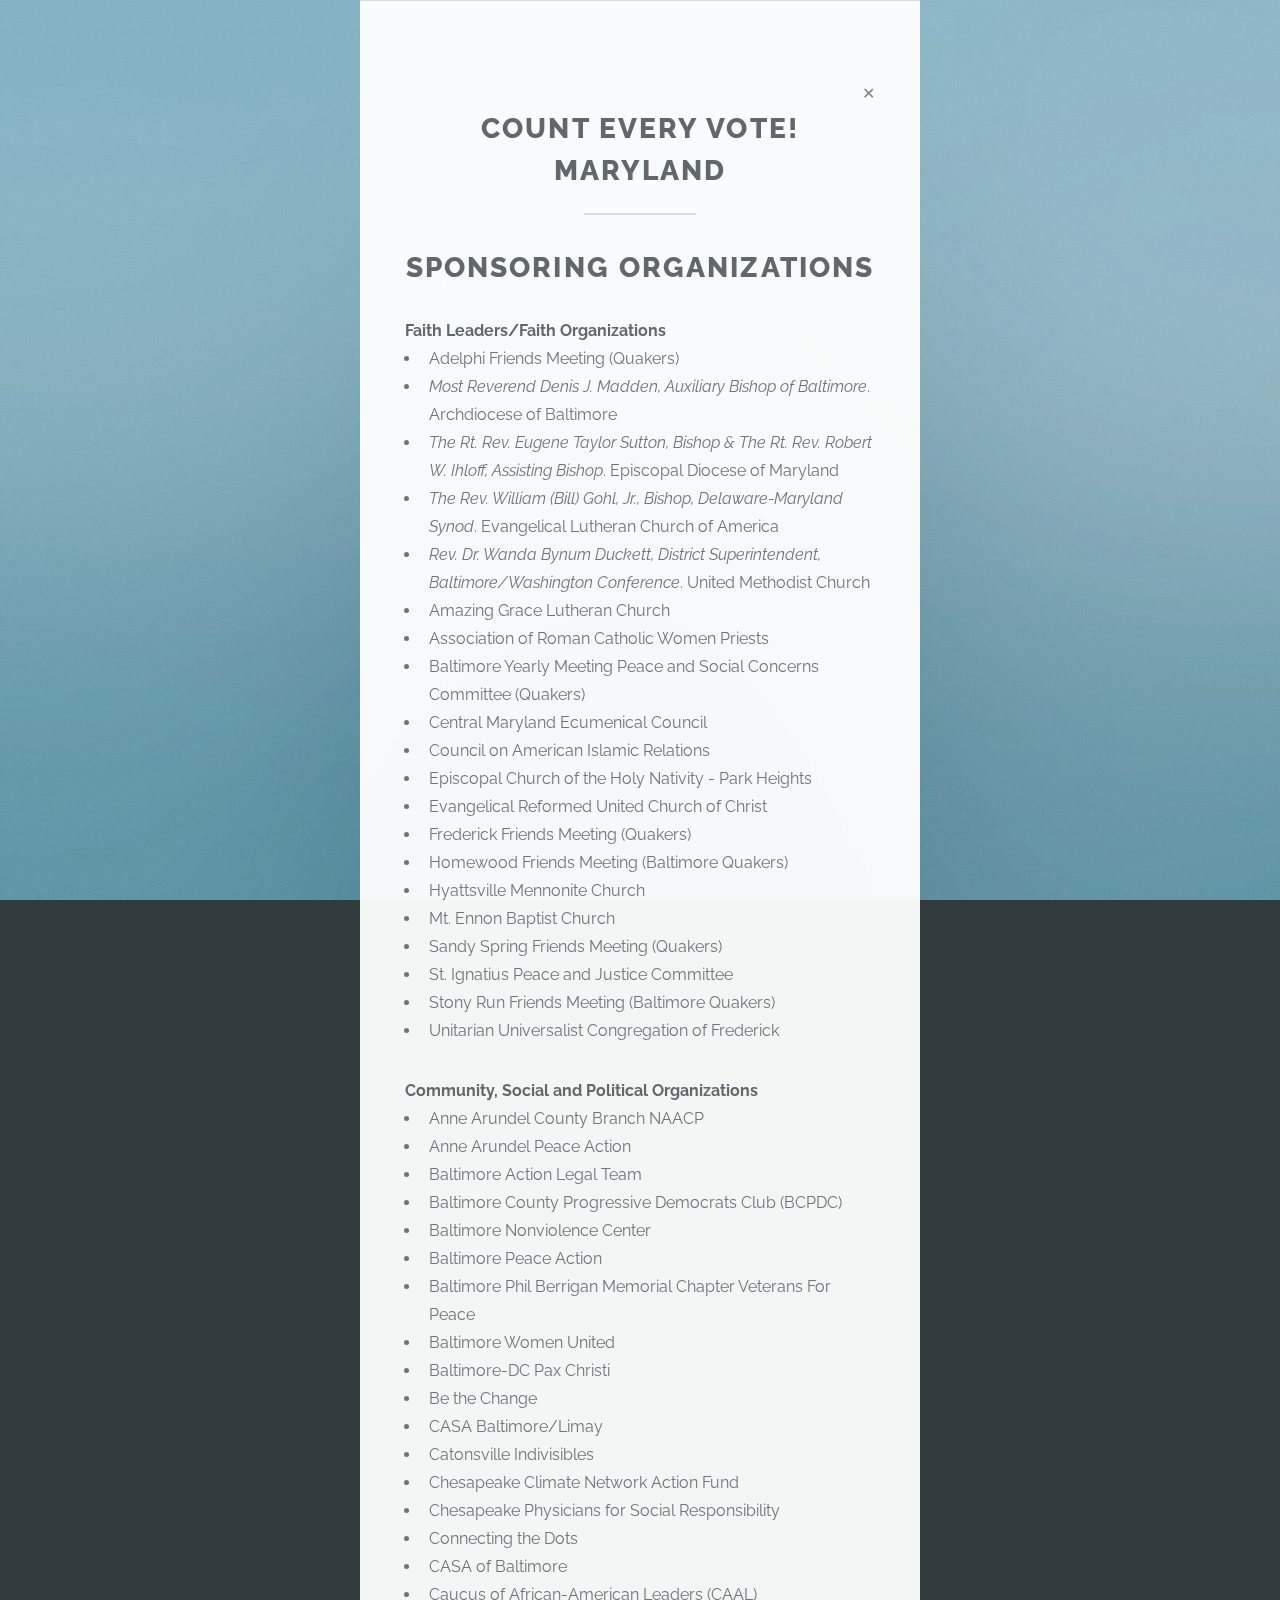
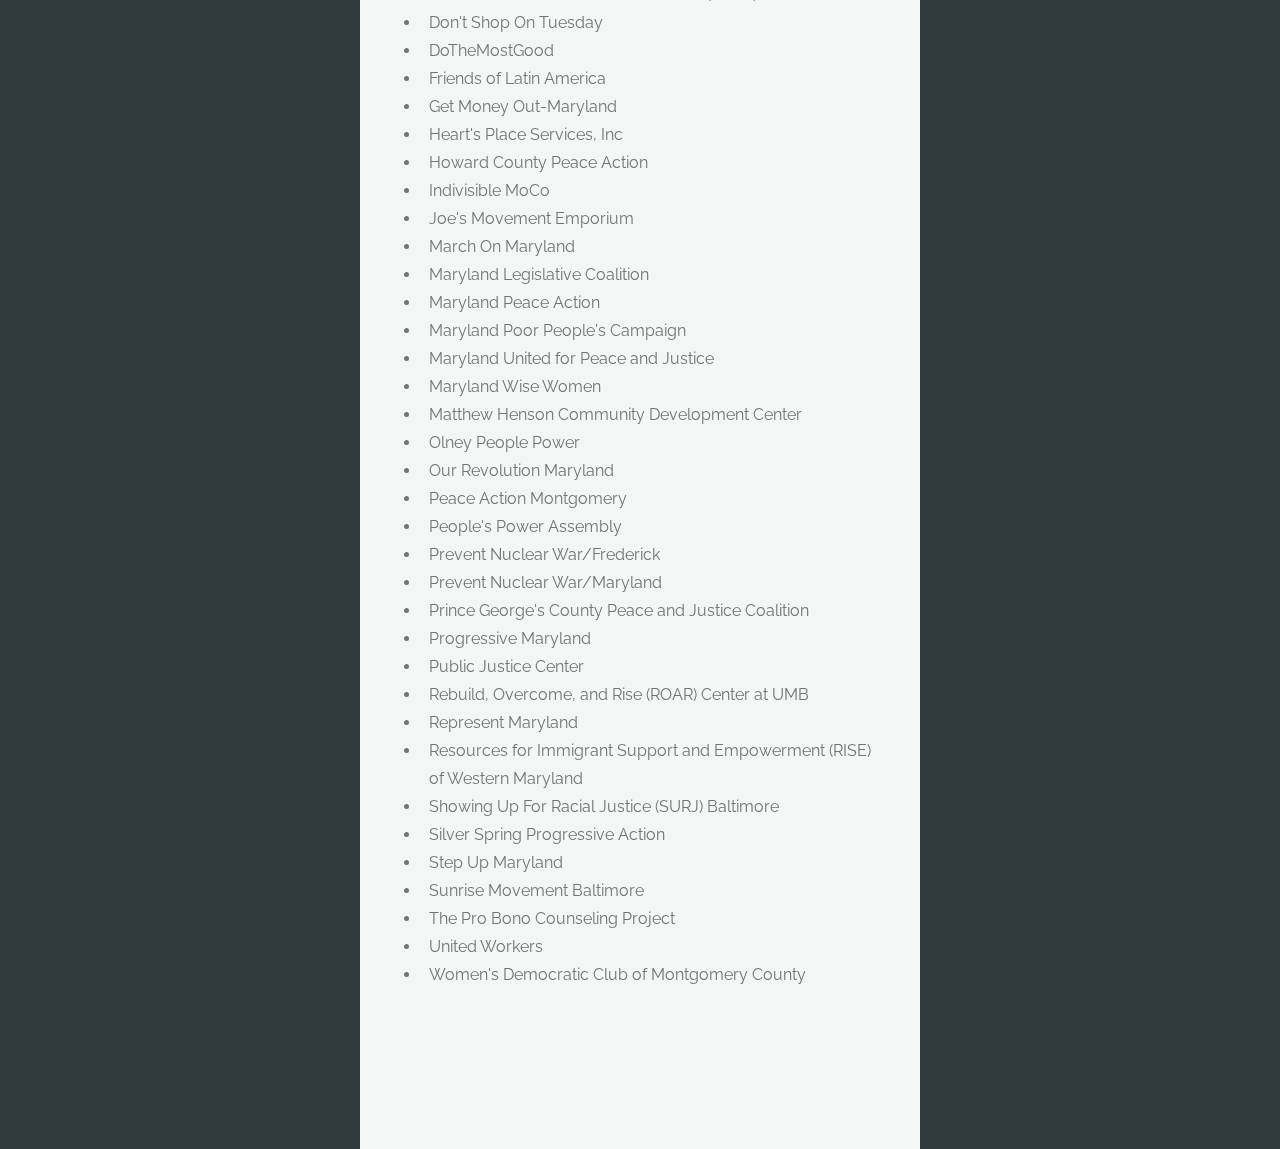
==== commit 19f14596: "matthew henson comm dev center" ====
--- a/cosponsors/index.html
+++ b/cosponsors/index.html
@@ -95,6 +95,7 @@
     <li>Maryland Poor People's Campaign
     <li>Maryland United for Peace and Justice
     <li>Maryland Wise Women
+    <li>Matthew Henson Community Development Center
     <li>Olney People Power
     <li>Our Revolution Maryland
     <li>Peace Action Montgomery
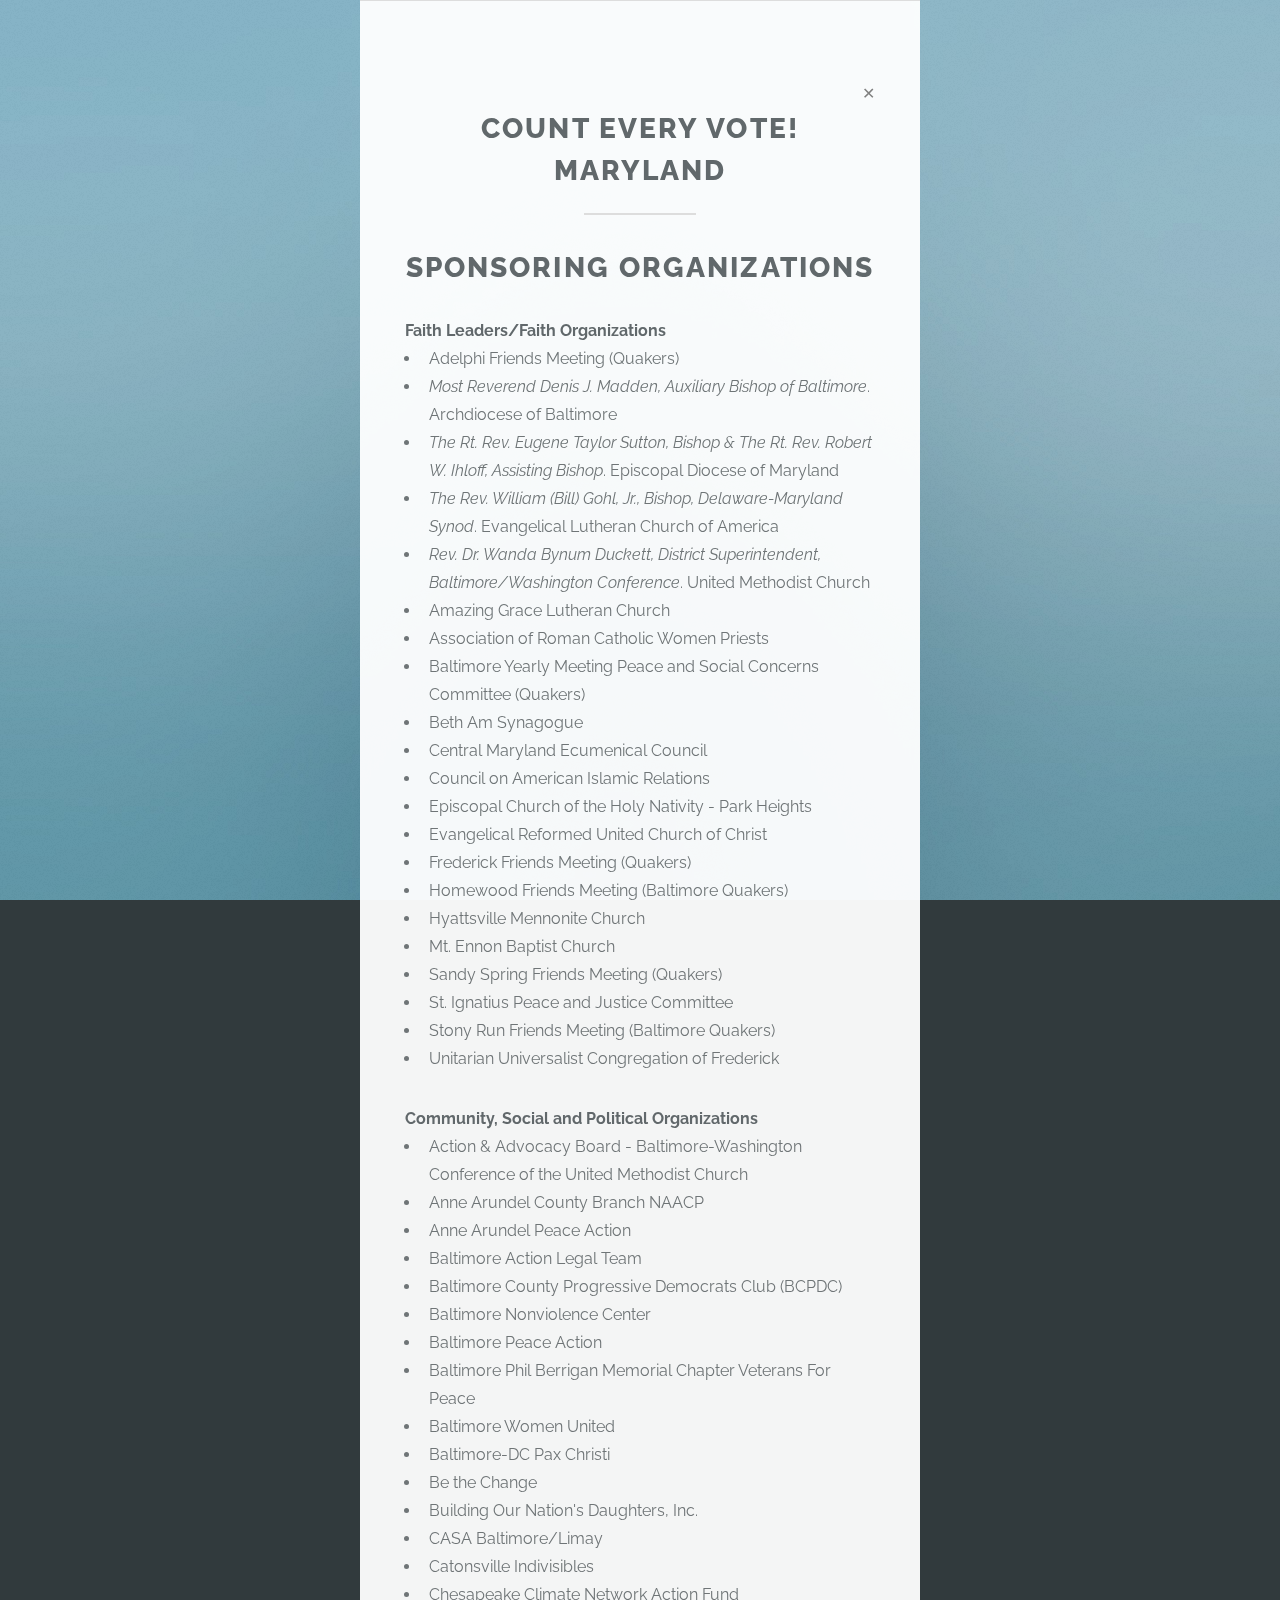
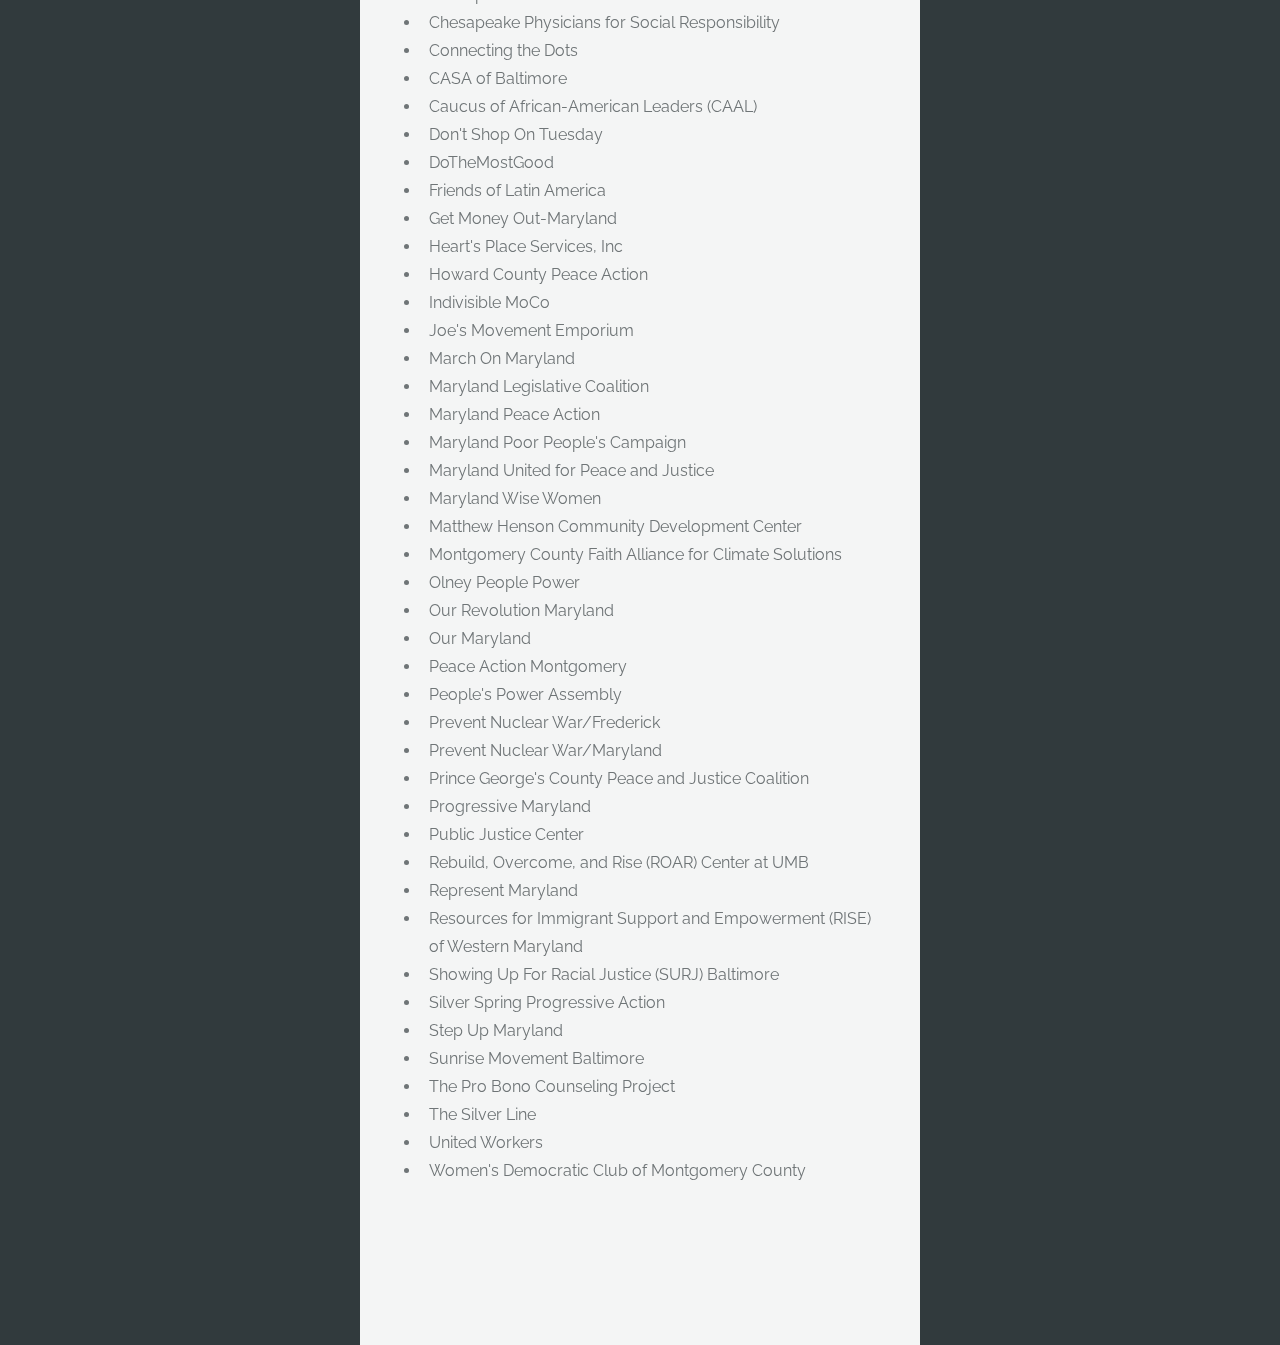
==== commit 00bbe9fe: "new signers and cosponsors" ====
--- a/cosponsors/index.html
+++ b/cosponsors/index.html
@@ -10,11 +10,10 @@
 		<meta charset="utf-8" />
 		<meta name="viewport" content="width=device-width, initial-scale=1, user-scalable=no" />
 		<link rel="stylesheet" href="../assets/css/main.css" />
-  
-        <!-- favicons -->
-        <link rel="icon" type="image/png" sizes="32x32" href="../images/favicons/favicon-32x32.png">
-        <link rel="icon" type="image/png" sizes="96x96" href="../images/favicons/favicon-96x96.png">
-        <link rel="icon" type="image/png" sizes="16x16" href="../images/favicons/favicon-16x16.png">
+  <!-- for FF, Chrome, Opera -->
+<link rel="icon" type="image/png" href="../images/favicons/favicon-16x16.png" sizes="16x16">
+<link rel="icon" type="image/png" href="../images/favicons/favicon-32x32.png" sizes="32x32">
+<link rel="icon" type="image/png" sizes="96x96" href="../images/favicons/favicon-96x96.png">
         
 	</head>
 	<body class="is-preload">
@@ -48,6 +47,7 @@
     <li>Amazing Grace Lutheran Church
     <li>Association of Roman Catholic Women Priests
     <li>Baltimore Yearly Meeting Peace and Social Concerns Committee (Quakers)
+    <li>Beth Am Synagogue
     <li>Central Maryland Ecumenical Council
     <li>Council on American Islamic Relations
     <li>Episcopal Church of the Holy Nativity - Park Heights
@@ -64,6 +64,7 @@
     
     <b>Community, Social and Political Organizations</b>
     <ul>
+    <li>Action & Advocacy Board - Baltimore-Washington Conference of the United Methodist Church
     <li>Anne Arundel County Branch NAACP
     <li>Anne Arundel Peace Action
     <li>Baltimore Action Legal Team
@@ -74,6 +75,7 @@
     <li>Baltimore Women United
     <li>Baltimore-DC Pax Christi
     <li>Be the Change
+    <li>Building Our Nation's Daughters, Inc.
     <li>CASA Baltimore/Limay
     <li>Catonsville Indivisibles
     <li>Chesapeake Climate Network Action Fund
@@ -96,8 +98,10 @@
     <li>Maryland United for Peace and Justice
     <li>Maryland Wise Women
     <li>Matthew Henson Community Development Center
+    <li>Montgomery County Faith Alliance for Climate Solutions
     <li>Olney People Power
     <li>Our Revolution Maryland
+    <li>Our Maryland
     <li>Peace Action Montgomery
     <li>People's Power Assembly
     <li>Prevent Nuclear War/Frederick
@@ -113,6 +117,7 @@
     <li>Step Up Maryland
     <li>Sunrise Movement Baltimore
     <li>The Pro Bono Counseling Project
+    <li>The Silver Line
     <li>United Workers
     <li>Women's Democratic Club of Montgomery County
 </ul>
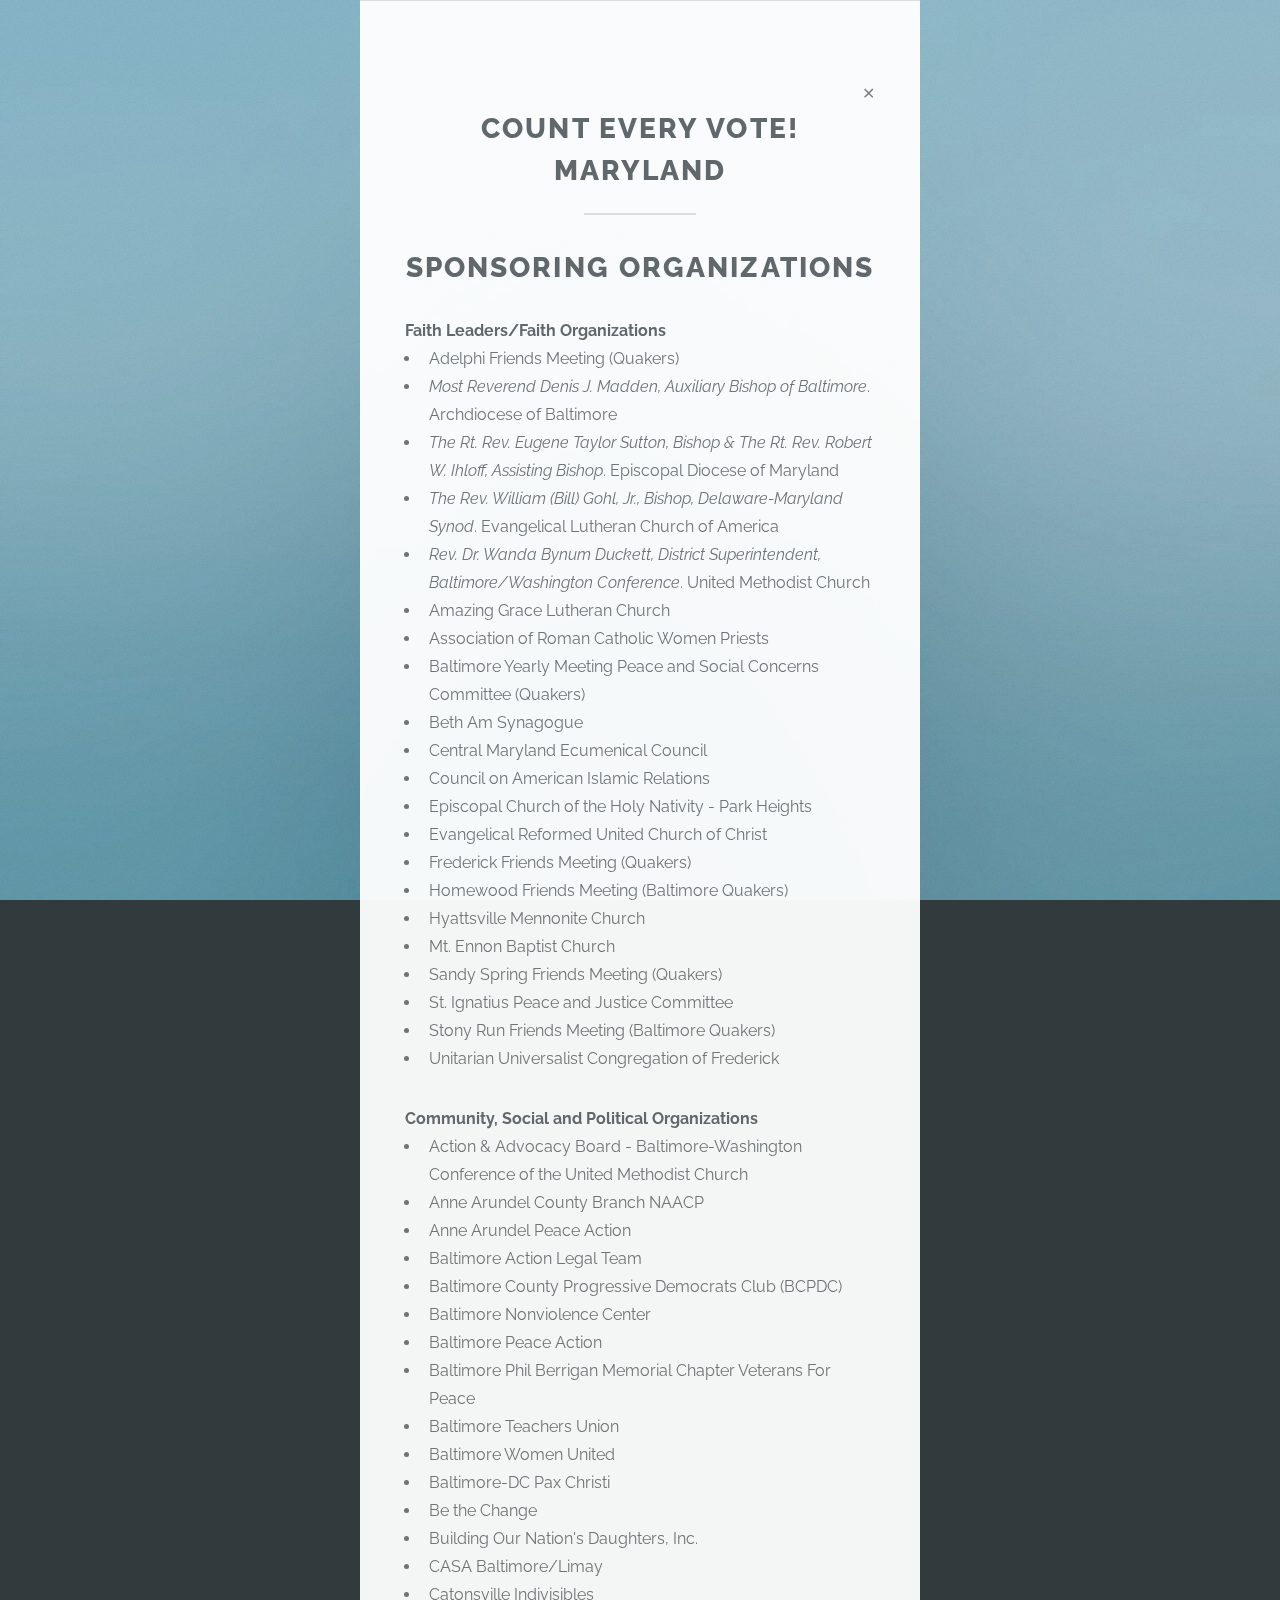
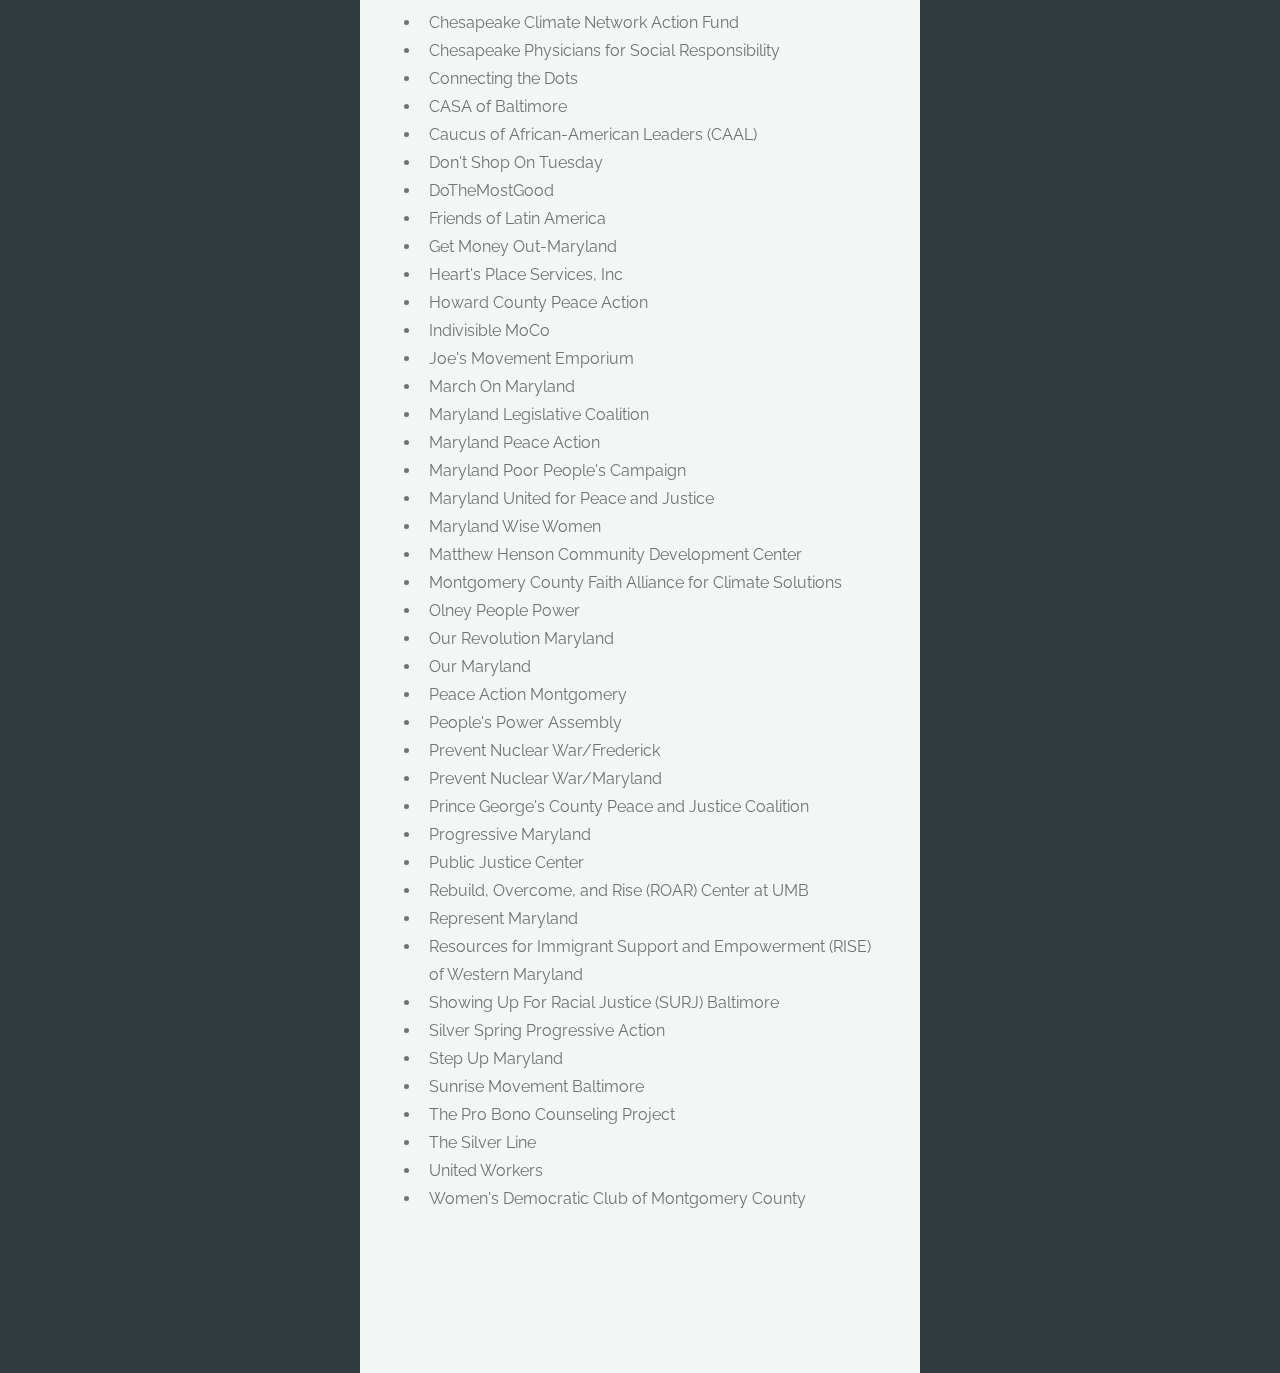
==== commit 23e70226: "baltimore teachers union" ====
--- a/cosponsors/index.html
+++ b/cosponsors/index.html
@@ -72,6 +72,7 @@
     <li>Baltimore Nonviolence Center
     <li>Baltimore Peace Action
     <li>Baltimore Phil Berrigan Memorial Chapter Veterans For Peace
+    <li>Baltimore Teachers Union
     <li>Baltimore Women United
     <li>Baltimore-DC Pax Christi
     <li>Be the Change
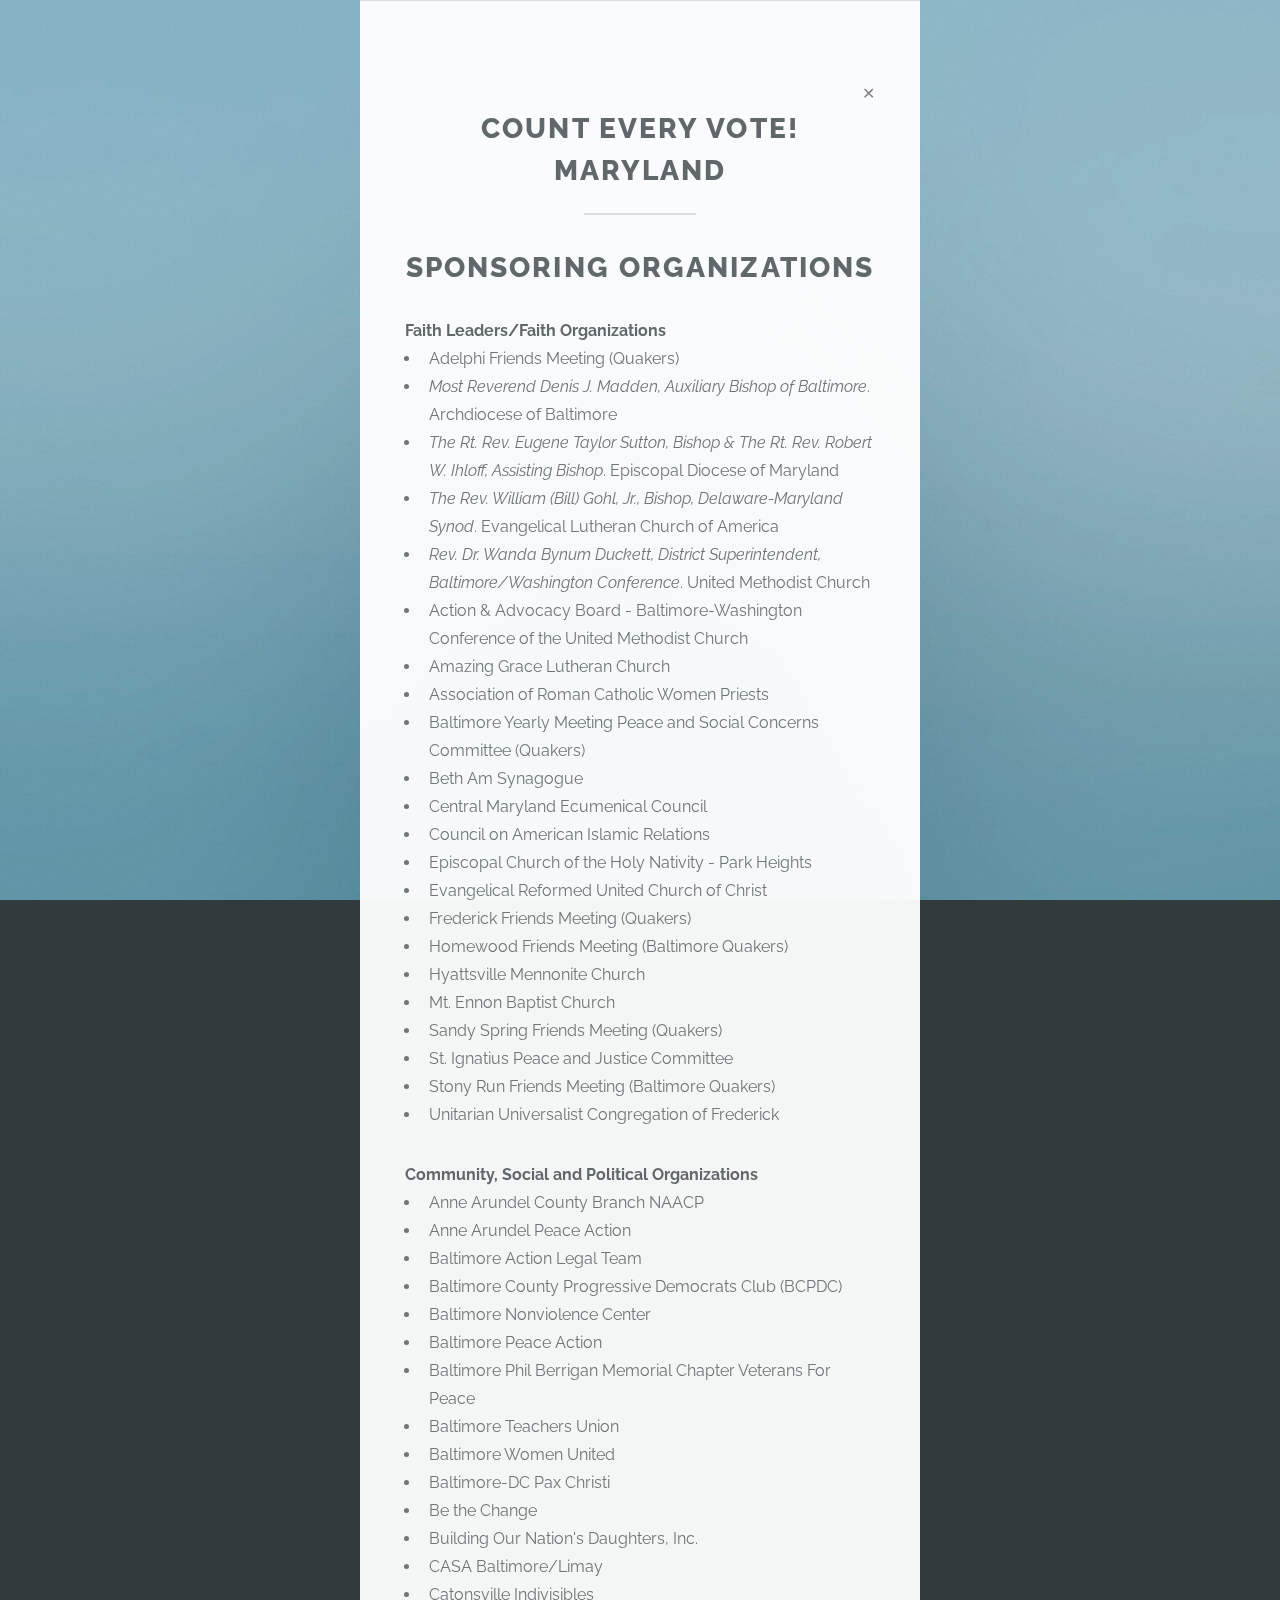
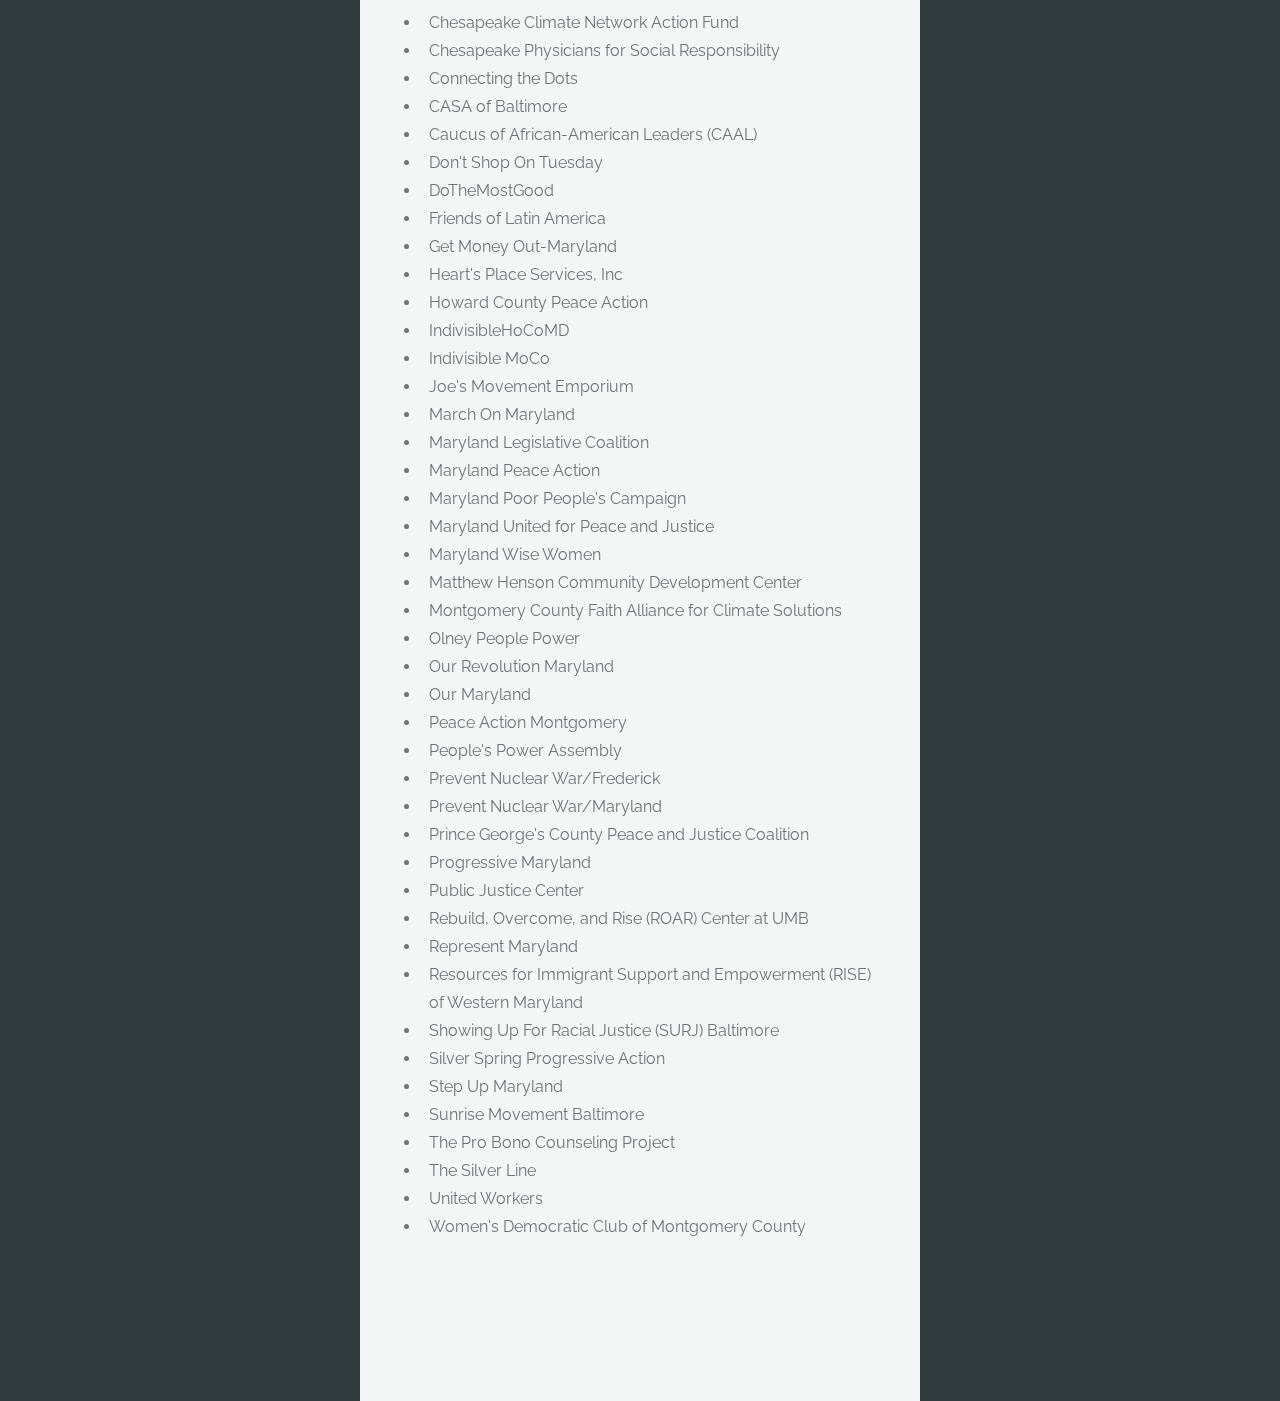
==== commit 8204ca7b: "new signers/cosponsors" ====
--- a/cosponsors/index.html
+++ b/cosponsors/index.html
@@ -44,6 +44,7 @@
     Evangelical Lutheran Church of America
     <li><i>Rev. Dr. Wanda Bynum Duckett, District Superintendent, Baltimore/Washington Conference</i>.
     United Methodist Church
+        <li>Action & Advocacy Board - Baltimore-Washington Conference of the United Methodist Church
     <li>Amazing Grace Lutheran Church
     <li>Association of Roman Catholic Women Priests
     <li>Baltimore Yearly Meeting Peace and Social Concerns Committee (Quakers)
@@ -64,7 +65,6 @@
     
     <b>Community, Social and Political Organizations</b>
     <ul>
-    <li>Action & Advocacy Board - Baltimore-Washington Conference of the United Methodist Church
     <li>Anne Arundel County Branch NAACP
     <li>Anne Arundel Peace Action
     <li>Baltimore Action Legal Team
@@ -90,6 +90,7 @@
     <li>Get Money Out-Maryland
     <li>Heart's Place Services, Inc
     <li>Howard County Peace Action
+    <li>IndivisibleHoCoMD
     <li>Indivisible MoCo
     <li>Joe's Movement Emporium
     <li>March On Maryland
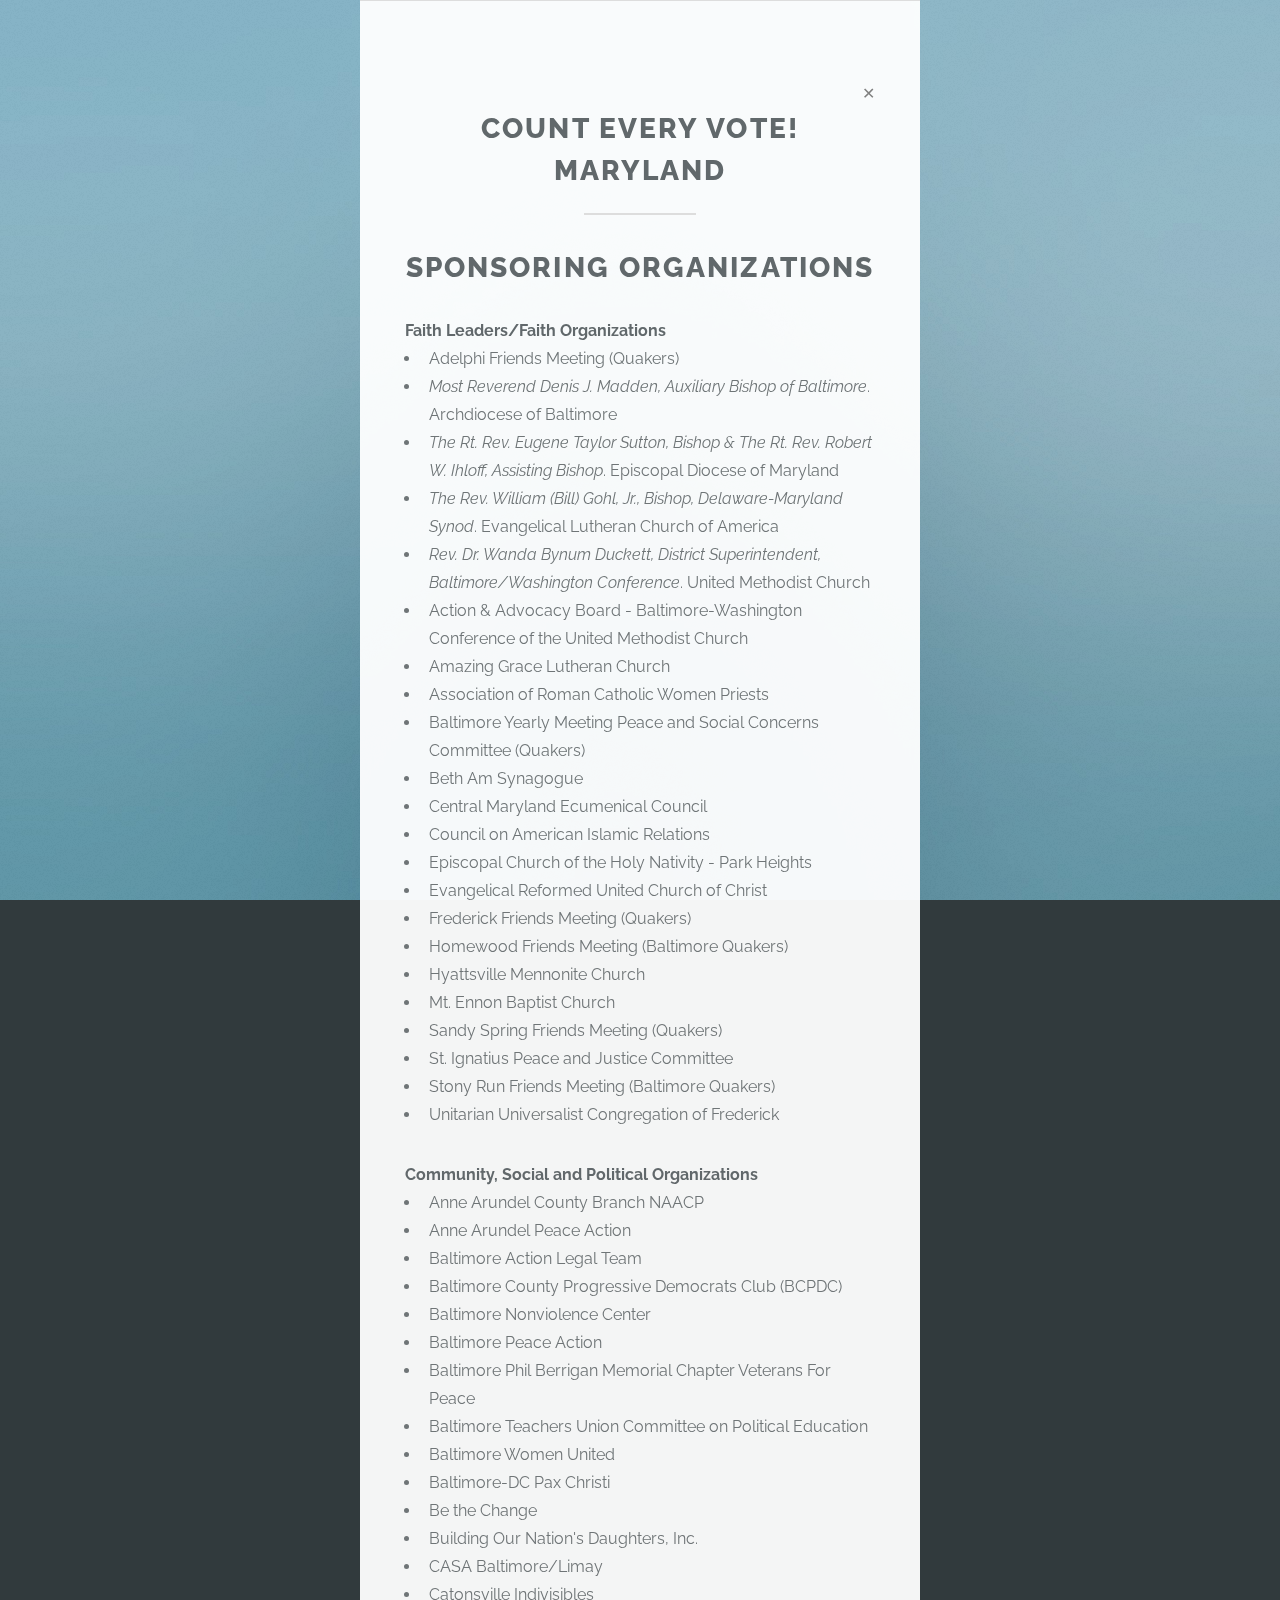
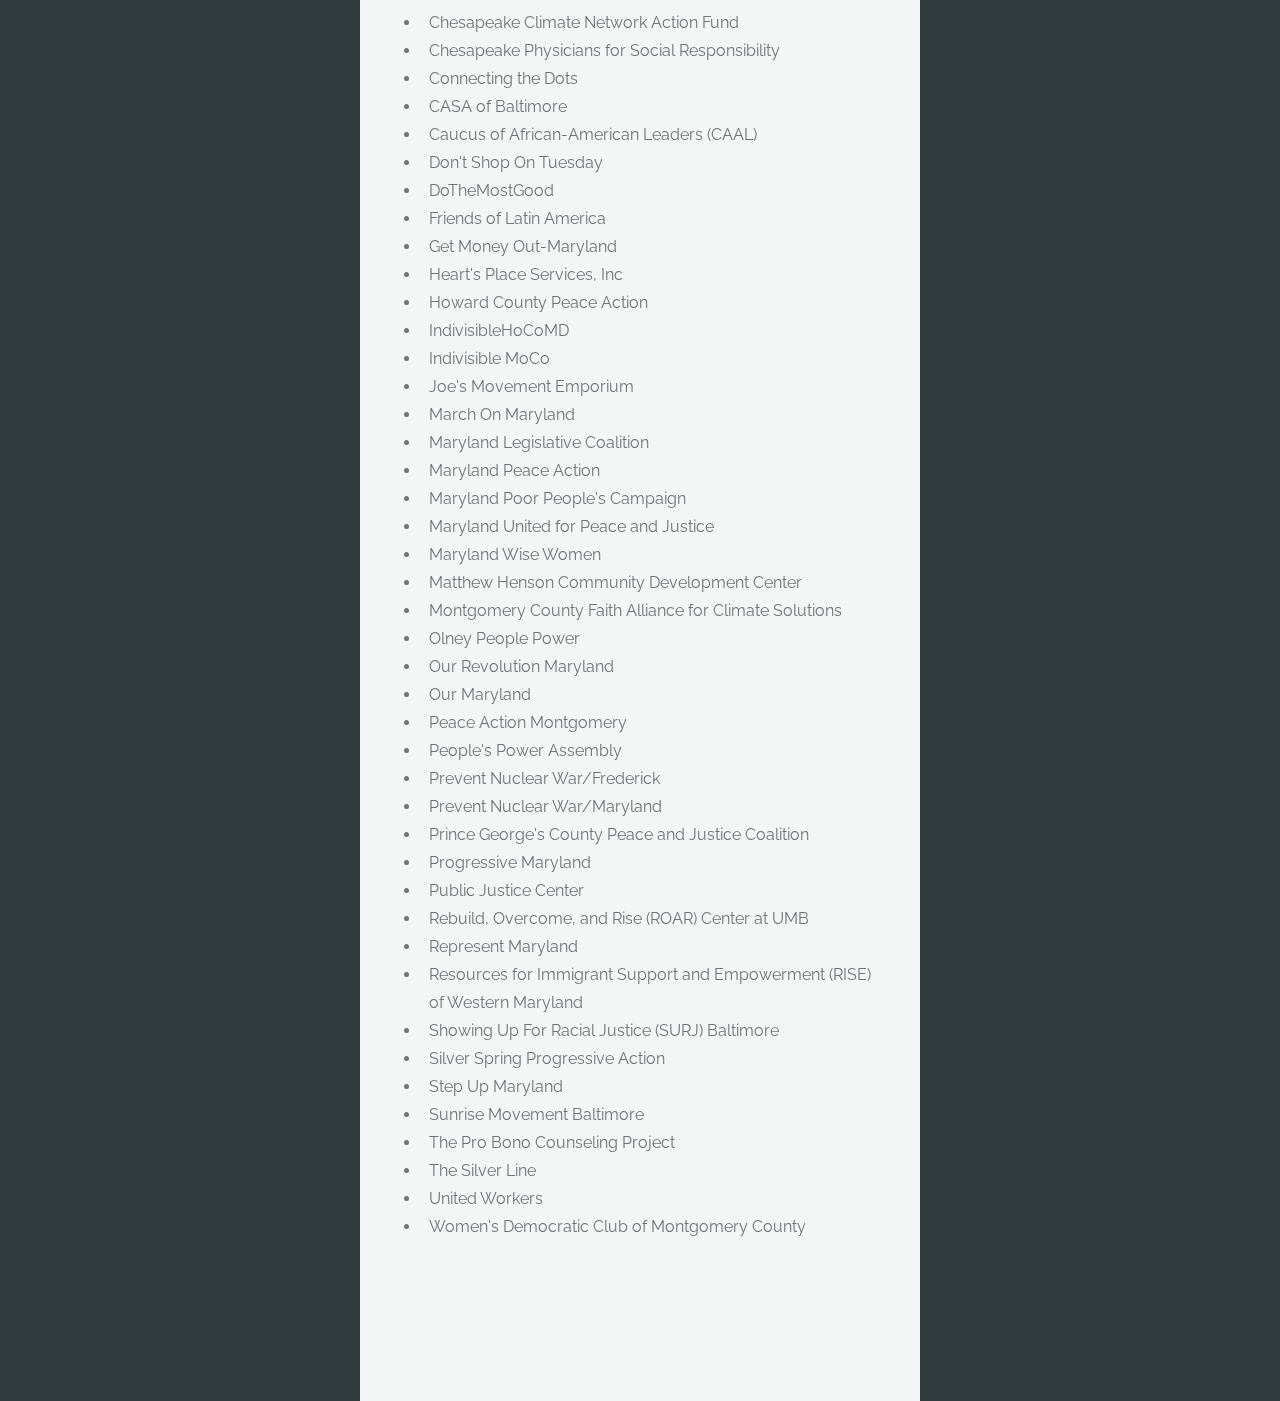
==== commit 85798b5d: "not BTU itself" ====
--- a/cosponsors/index.html
+++ b/cosponsors/index.html
@@ -72,7 +72,7 @@
     <li>Baltimore Nonviolence Center
     <li>Baltimore Peace Action
     <li>Baltimore Phil Berrigan Memorial Chapter Veterans For Peace
-    <li>Baltimore Teachers Union
+    <li>Baltimore Teachers Union Committee on Political Education
     <li>Baltimore Women United
     <li>Baltimore-DC Pax Christi
     <li>Be the Change
